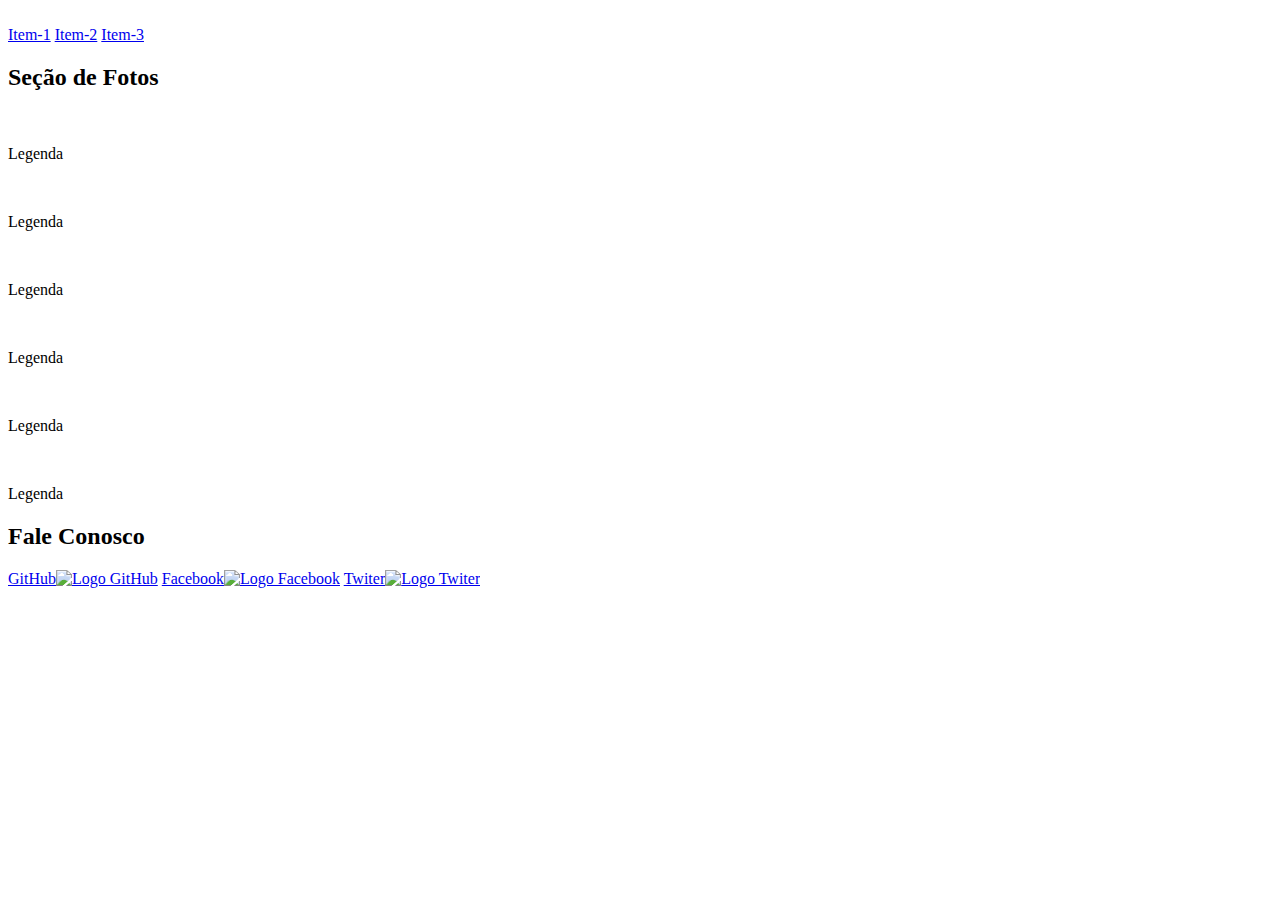
==== index.html @ a87c1fae "index criado e atualizado" ====
<!DOCTYPE html>
<html lang="pt-br">
<head>
    <meta charset="UTF-8">
    <meta http-equiv="X-UA-Compatible" content="IE=edge">
    <meta name="viewport" content="width=device-width, initial-scale=1.0">
    <title>My Layout</title>
    <link rel="stylesheet" href="./CSS/style.css">
</head>

<body>
    <header class="cabecalho">
        <img src="./img/logo.png" alt="">
        <nav>
            <a href="#">Item-1</a>
            <a href="#">Item-2</a>
            <a href="#">Item-3</a>
        </nav>
    </header>

    <h2 class="tit-sec">Seção de Fotos</h2>
    
    <section class="conteudo">
        <div>
            <img src="./img/lobo1.jpg" alt="">
            <p>Legenda</p>
        </div>
        <div>
            <img src="./img/lobo2.jpg" alt="">
            <p>Legenda</p>
        </div>
        <div>
            <img src="./img/lobo3.jpg" alt="">
            <p>Legenda</p>
        </div>
        <div>
            <img src="./img/lobo4.jpg" alt="">
            <p>Legenda</p>
        </div>
        <div>
            <img src="./img/lobo4.jpg" alt="">
            <p>Legenda</p>
        </div>
        <div>
            <img src="./img/lobo5.jpg" alt="">
            <p>Legenda</p>
        </div>
    </section>

    <footer class="Rodape">
        <h2>Fale Conosco</h2>
        <nav>
            <a href="#">GitHub<img src="./img/social-1.png" alt="Logo GitHub"></a>
            <a href="#">Facebook<img src="./img/social-2.png" alt="Logo Facebook"></a>
            <a href="#">Twiter<img src="./img/social-3.png" alt="Logo Twiter"></a>
        </nav>
    </footer>
</body>

</html>
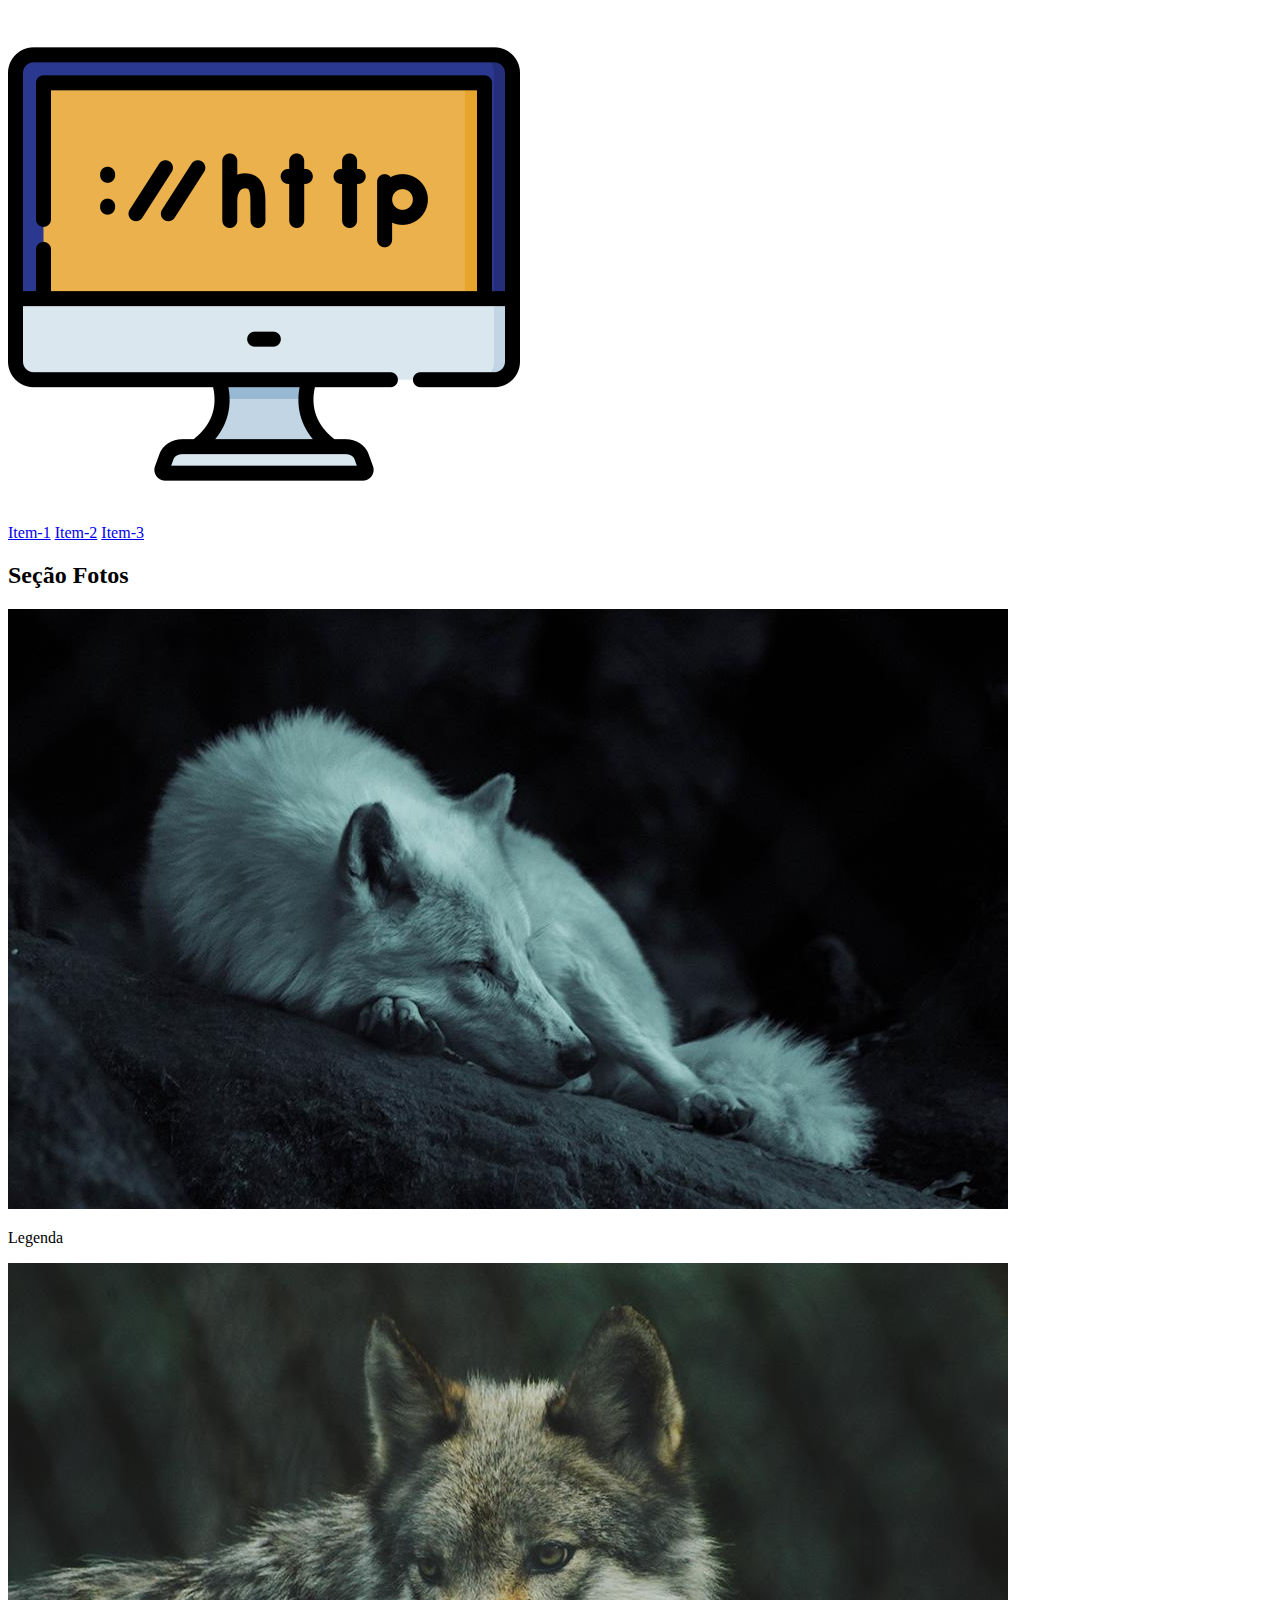
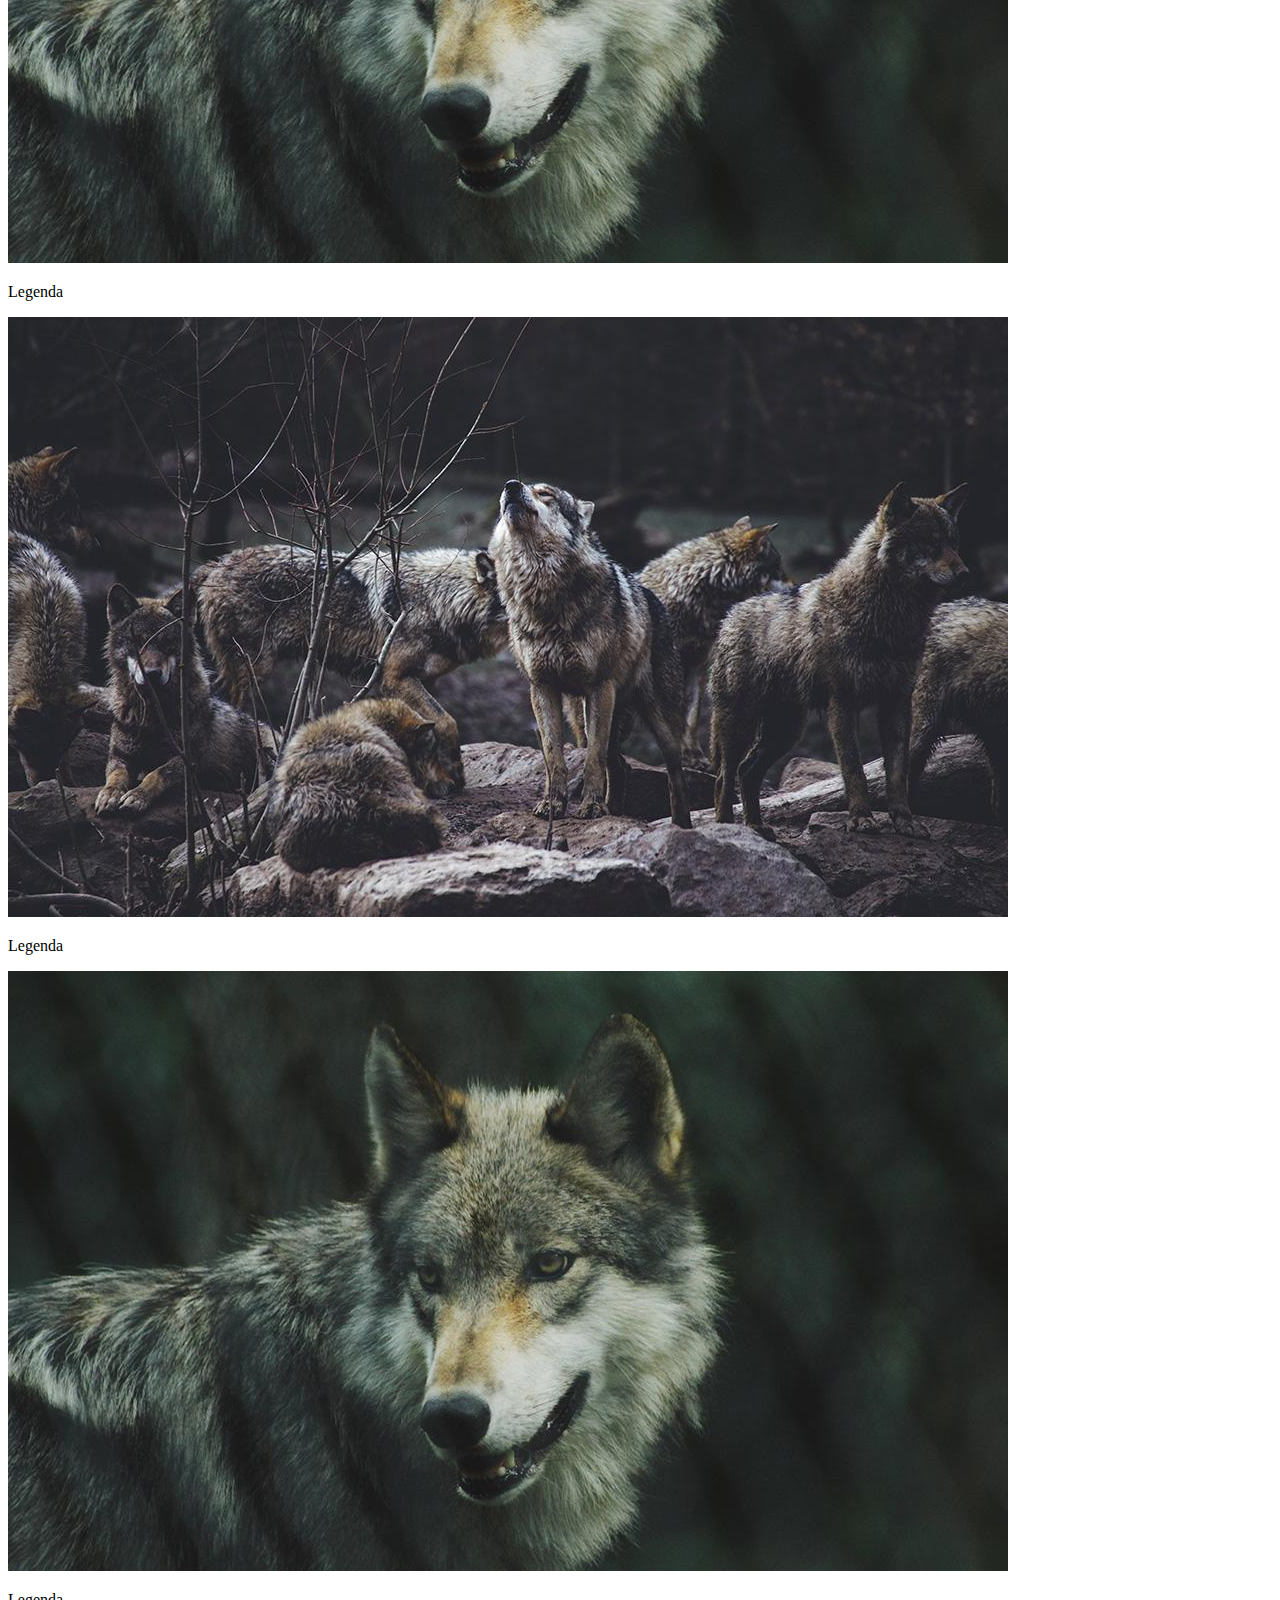
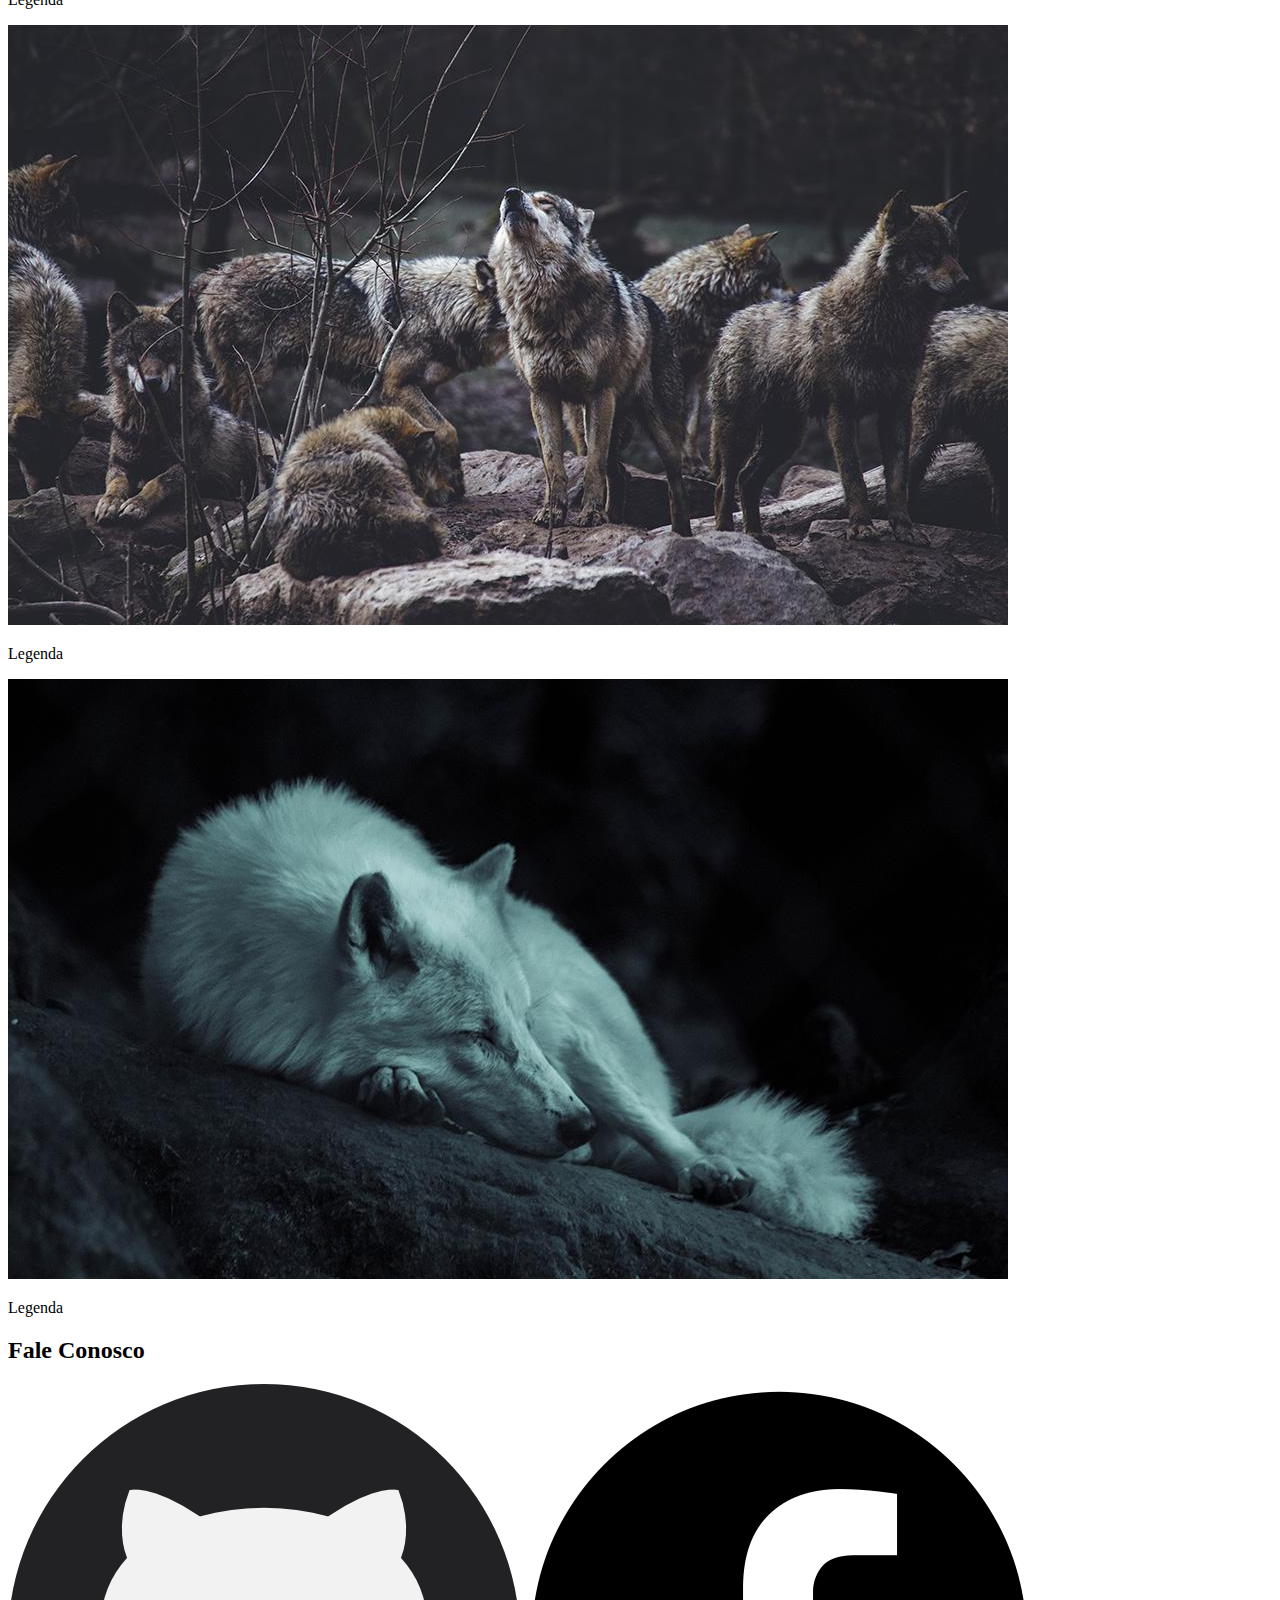
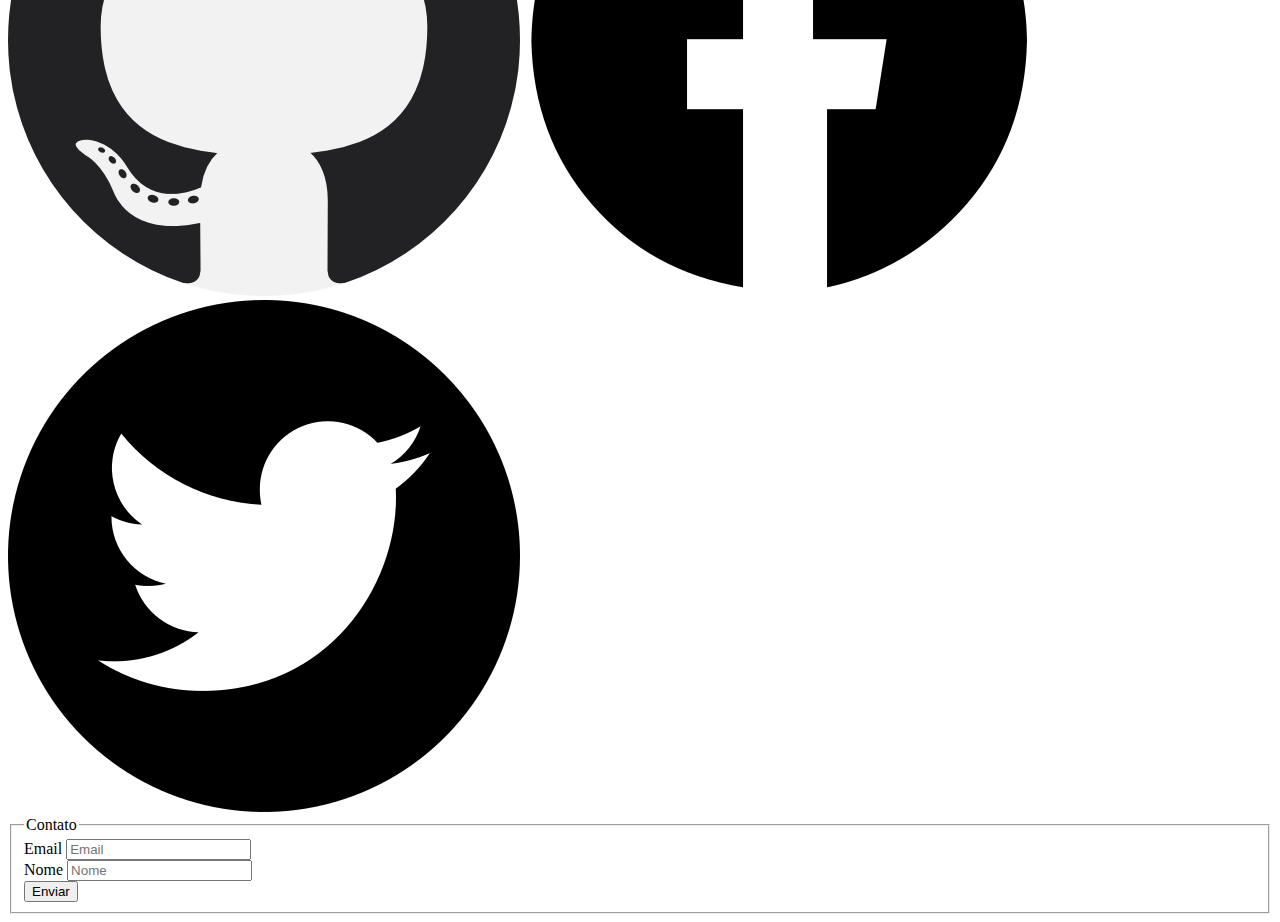
==== commit f2f2e812: "codigo atualizado" ====
--- a/index.html
+++ b/index.html
@@ -1,60 +1,86 @@
 <!DOCTYPE html>
 <html lang="pt-br">
+
 <head>
     <meta charset="UTF-8">
     <meta http-equiv="X-UA-Compatible" content="IE=edge">
     <meta name="viewport" content="width=device-width, initial-scale=1.0">
     <title>My Layout</title>
-    <link rel="stylesheet" href="./CSS/style.css">
+    <link rel="stylesheet" href="./css/estilo.css">
 </head>
 
 <body>
+
     <header class="cabecalho">
-        <img src="./img/logo.png" alt="">
+        <img src="./img/logo.png" alt="Monitor de computador.">
         <nav>
             <a href="#">Item-1</a>
             <a href="#">Item-2</a>
             <a href="#">Item-3</a>
         </nav>
+
     </header>
 
-    <h2 class="tit-sec">Seção de Fotos</h2>
-    
+
+    <h2 class="tit-sec">Seção Fotos</h2>
+
     <section class="conteudo">
         <div>
-            <img src="./img/lobo1.jpg" alt="">
+            <img src="./img/lobo1.jpg" alt="Lobo">
             <p>Legenda</p>
         </div>
         <div>
-            <img src="./img/lobo2.jpg" alt="">
+            <img src="./img/lobo2.jpg" alt="Lobo">
             <p>Legenda</p>
         </div>
         <div>
-            <img src="./img/lobo3.jpg" alt="">
+            <img src="./img/lobo3.jpg" alt="Lobo">
             <p>Legenda</p>
         </div>
         <div>
-            <img src="./img/lobo4.jpg" alt="">
+            <img src="./img/lobo4.jpg" alt="Lobo">
             <p>Legenda</p>
         </div>
         <div>
-            <img src="./img/lobo4.jpg" alt="">
+            <img src="./img/lobo5.jpg" alt="Lobo">
             <p>Legenda</p>
         </div>
         <div>
-            <img src="./img/lobo5.jpg" alt="">
+            <img src="./img/lobo6.jpg" alt="Lobo">
             <p>Legenda</p>
         </div>
     </section>
 
-    <footer class="Rodape">
+
+    <footer class="rodape">
         <h2>Fale Conosco</h2>
         <nav>
-            <a href="#">GitHub<img src="./img/social-1.png" alt="Logo GitHub"></a>
-            <a href="#">Facebook<img src="./img/social-2.png" alt="Logo Facebook"></a>
-            <a href="#">Twiter<img src="./img/social-3.png" alt="Logo Twiter"></a>
+            <a href="#"><img src="./img/social-1.png" alt="Logo github"></a>
+            <a href="#"><img src="./img/social-2.png" alt="Logo facebook"></a>
+            <a href="#"><img src="./img/social-3.png" alt="Logo twitter"></a>
         </nav>
+
+        <div>
+            <form action="" method="get" onsubmit="return false">
+                <fieldset>
+                    <legend>Contato</legend>
+                    <div>
+                        <label for="idEmail">Email</label>
+                        <input type="email" name="txtEmail" id="idEmail" required placeholder="Email">
+                    </div>
+                    <div>
+                        <label for="idNome">Nome</label>
+                        <input type="text" name="txtNome" id="idNome" required placeholder="Nome">
+                    </div>
+                    <div>
+                        <input type="submit" value="Enviar">
+                    </div>
+                </fieldset>
+            </form>
+        </div>
+
     </footer>
+
 </body>
 
 </html>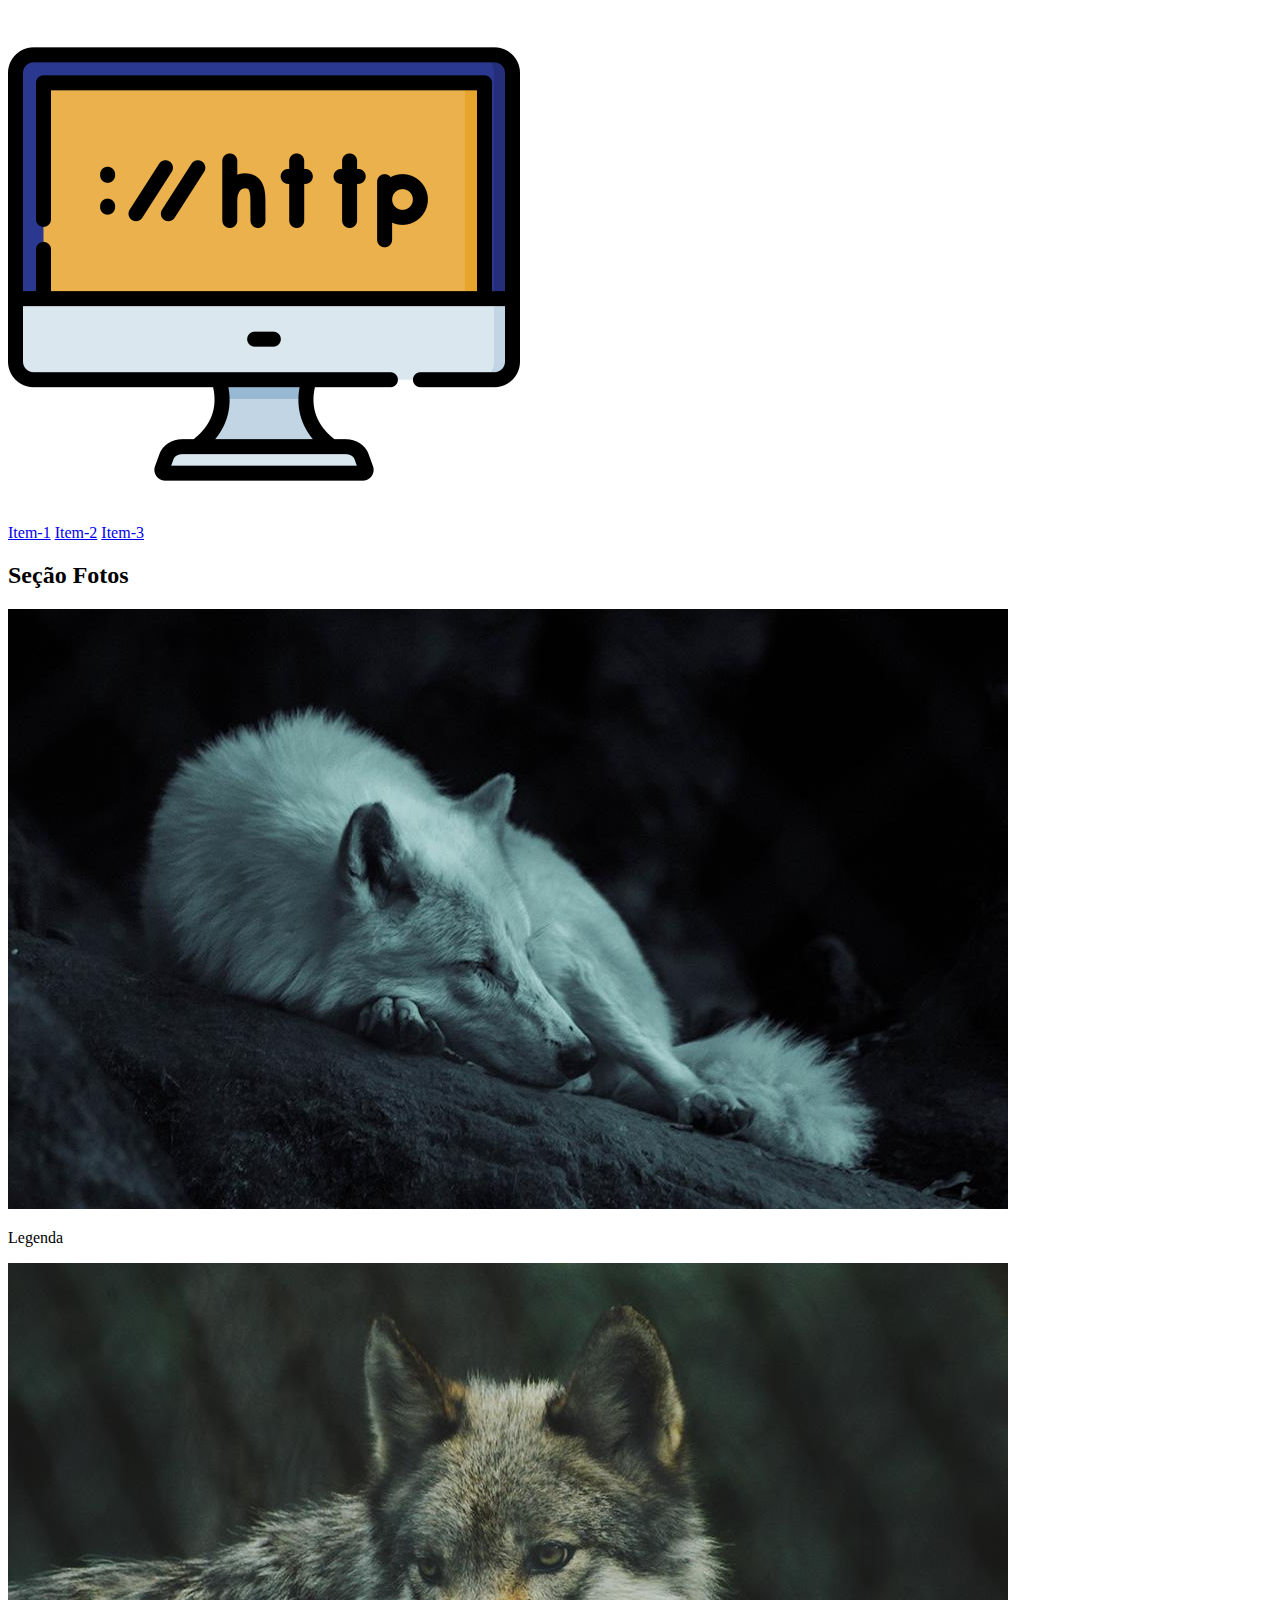
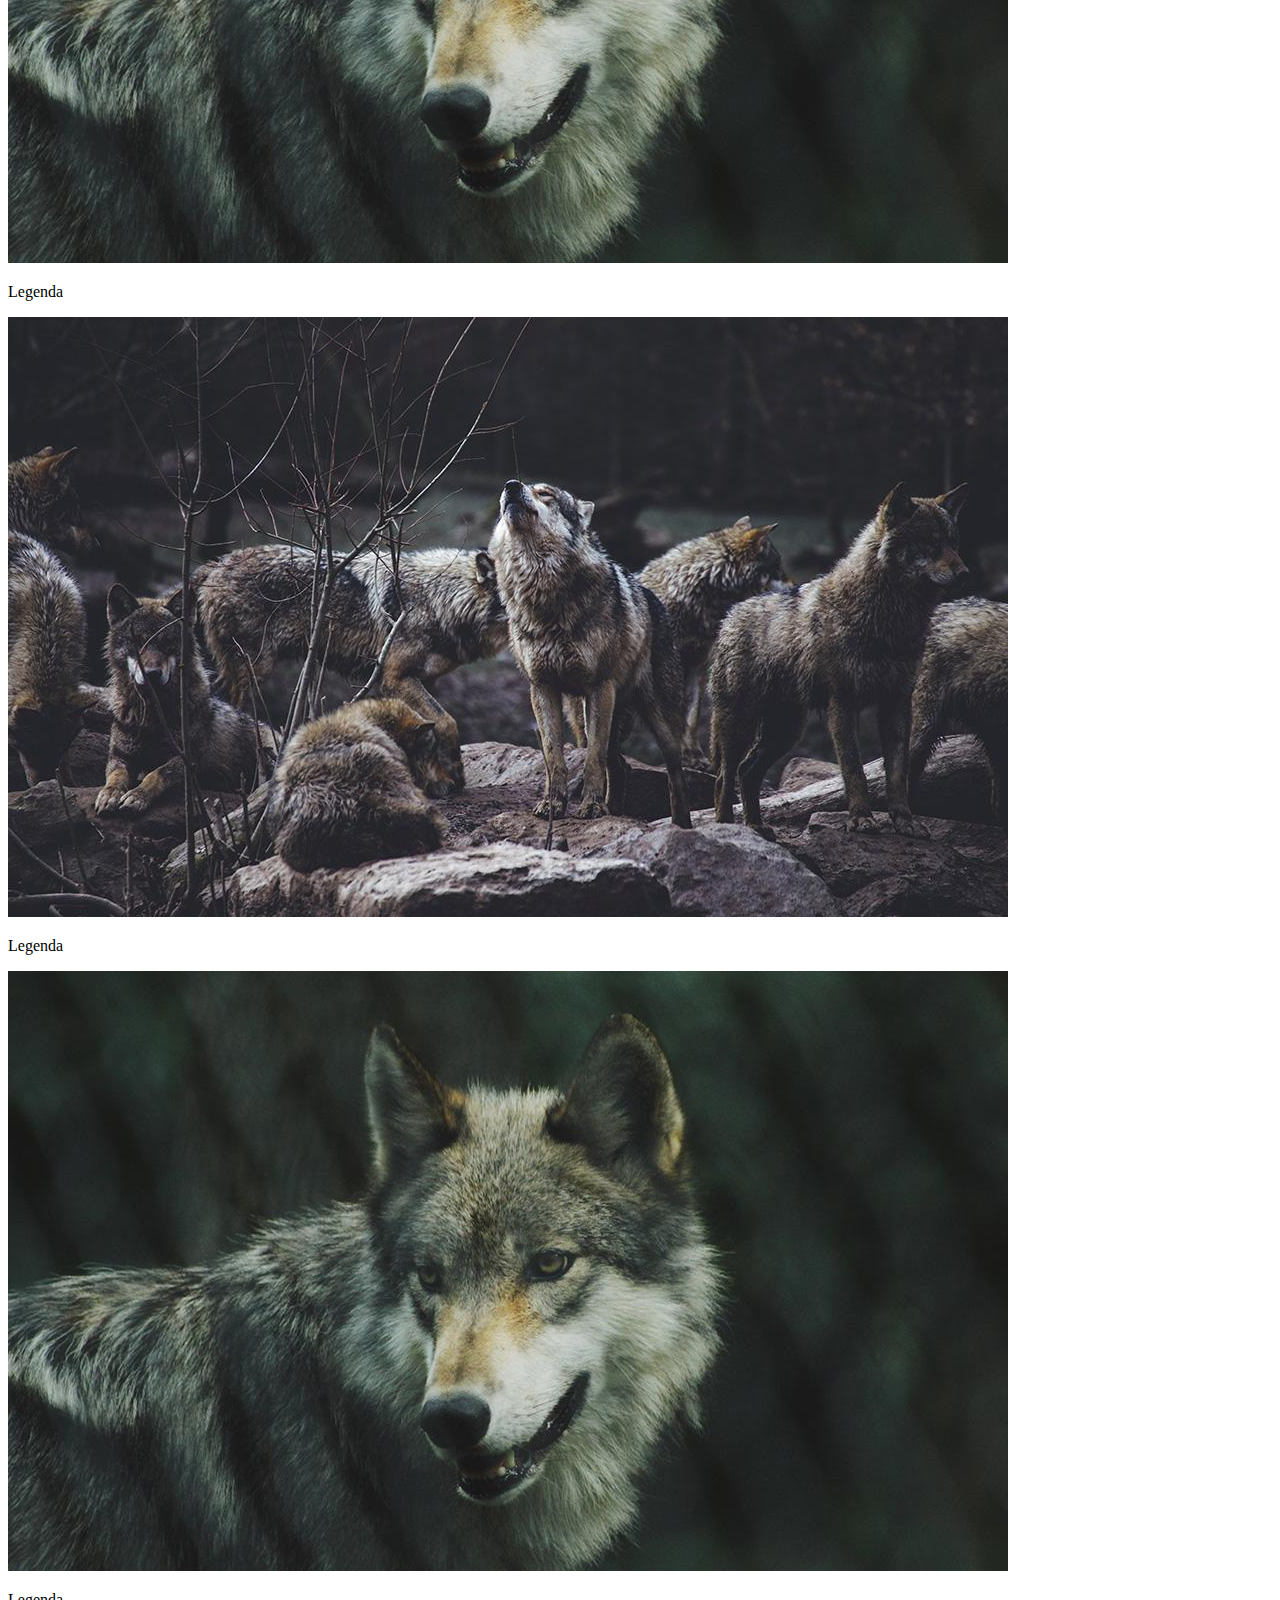
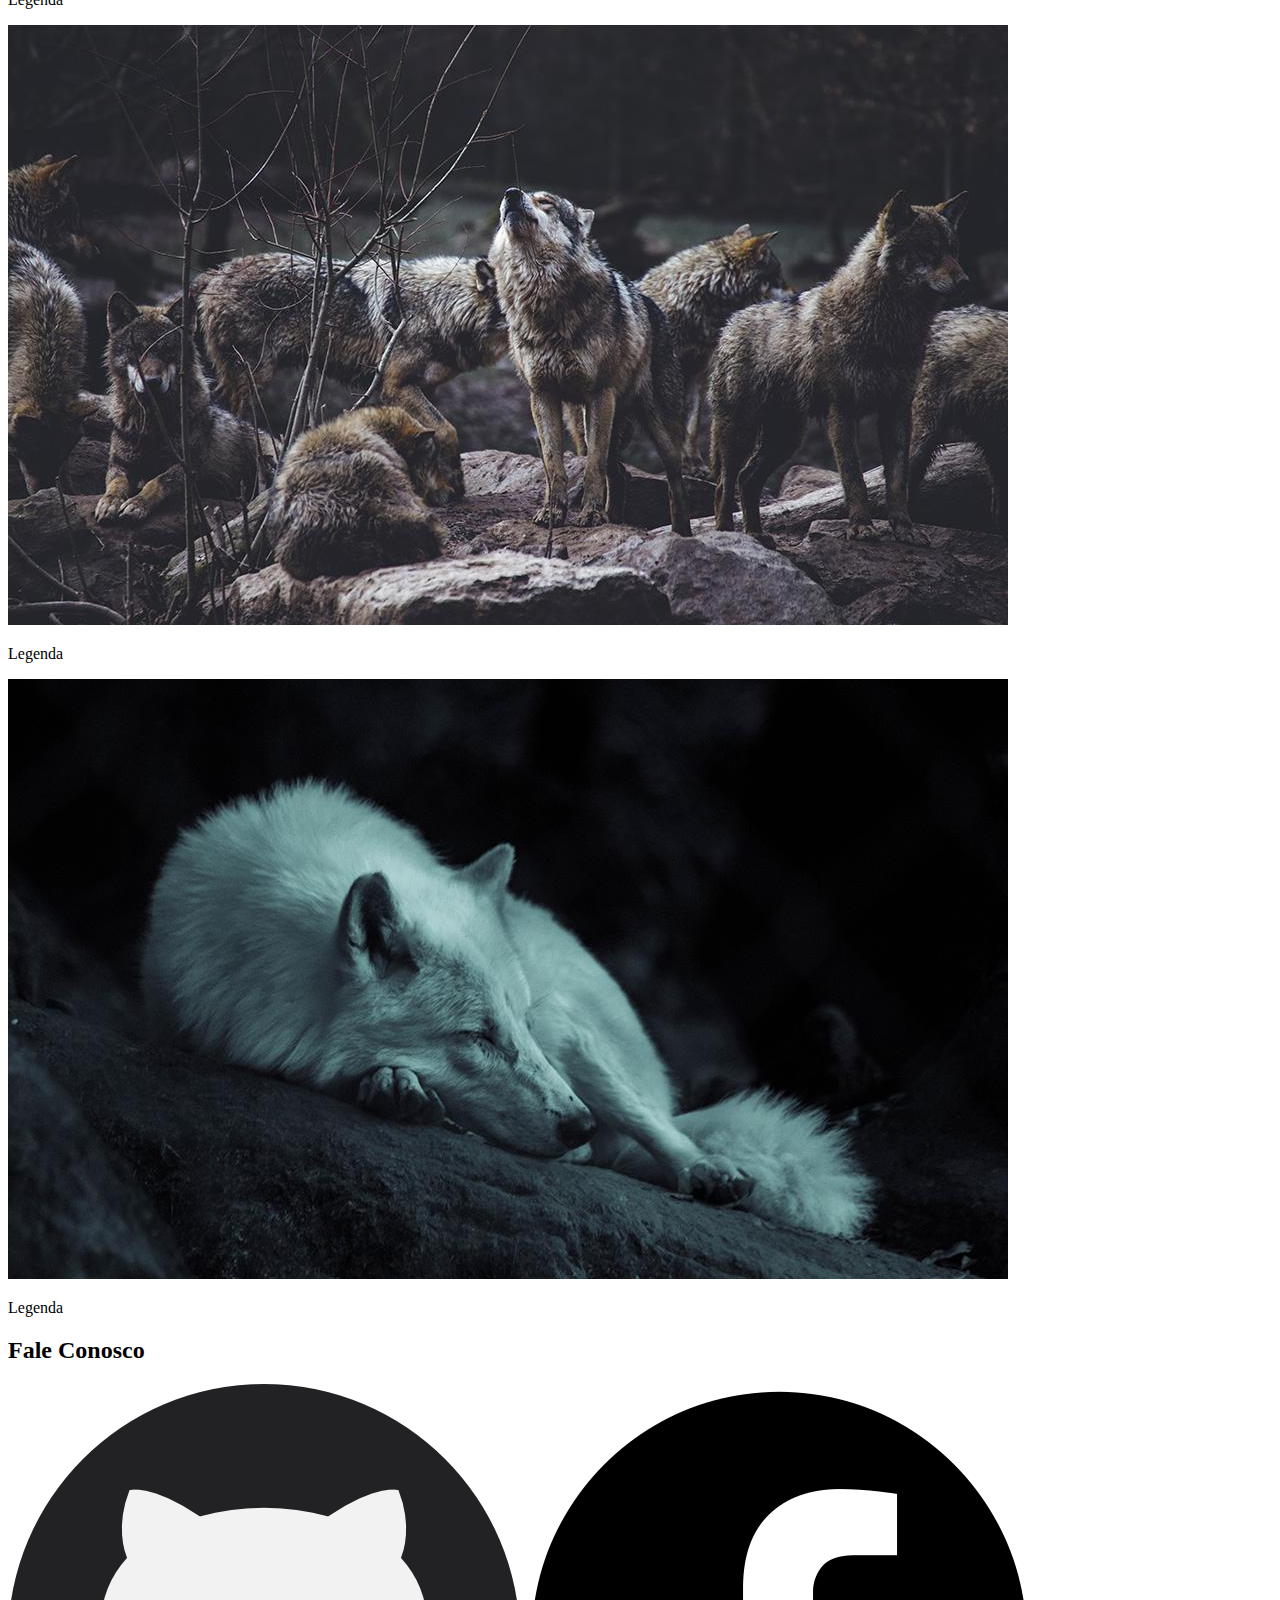
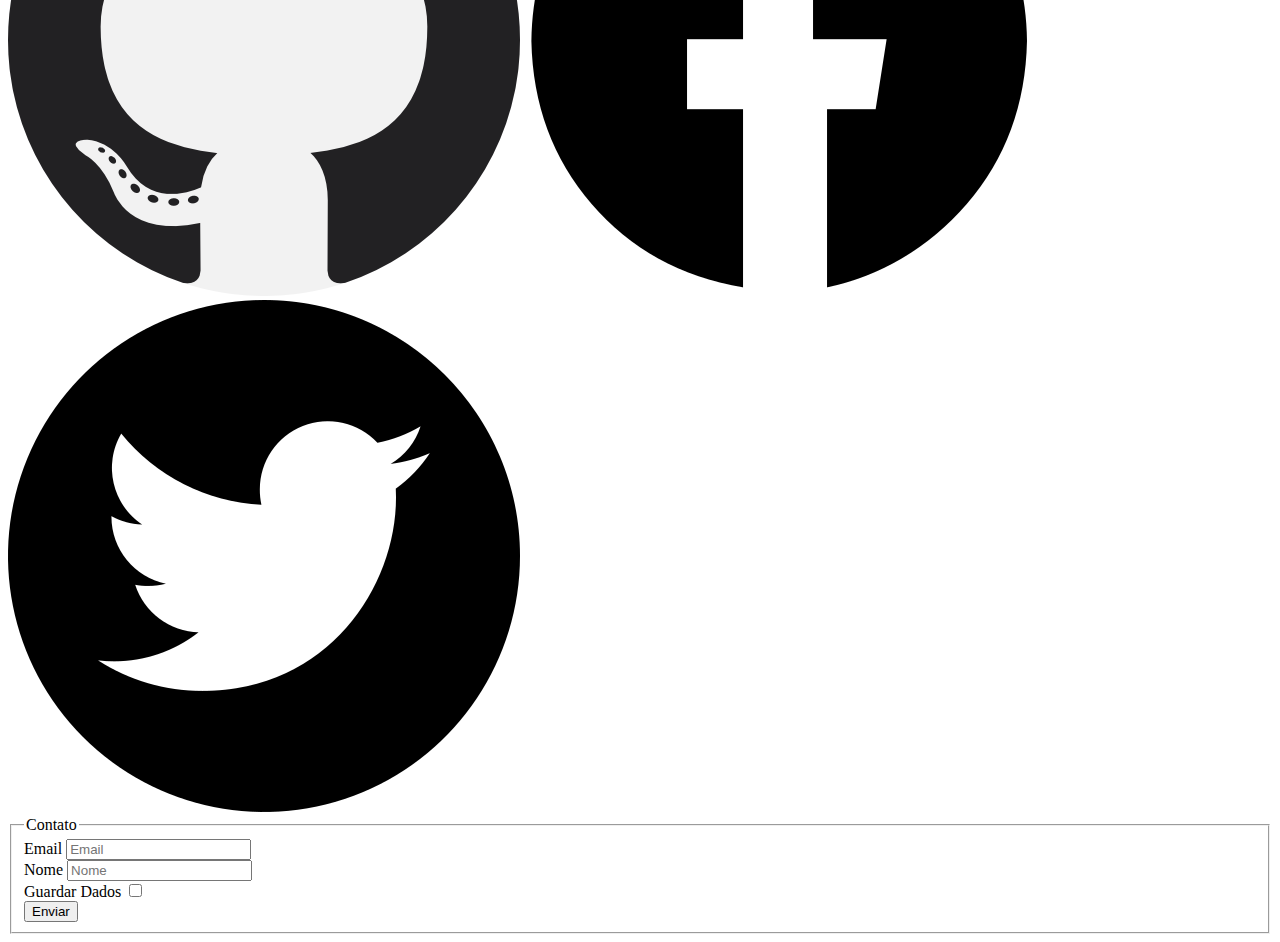
==== commit 86bf1161: "iniciando com forms" ====
--- a/index.html
+++ b/index.html
@@ -6,7 +6,7 @@
     <meta http-equiv="X-UA-Compatible" content="IE=edge">
     <meta name="viewport" content="width=device-width, initial-scale=1.0">
     <title>My Layout</title>
-    <link rel="stylesheet" href="./css/estilo.css">
+    <link rel="stylesheet" href="./css/style.css">
 </head>
 
 <body>
@@ -61,7 +61,7 @@
         </nav>
 
         <div>
-            <form action="" method="get" onsubmit="return false">
+            <form action="/Lucas" method="post" onsubmit="return false">
                 <fieldset>
                     <legend>Contato</legend>
                     <div>
@@ -71,6 +71,10 @@
                     <div>
                         <label for="idNome">Nome</label>
                         <input type="text" name="txtNome" id="idNome" required placeholder="Nome">
+                    </div>
+                    <div>
+                        <label for="idGrava"> Guardar Dados</label>
+                        <input type="checkbox" name="txtGrava" id="idGrava" required>
                     </div>
                     <div>
                         <input type="submit" value="Enviar">
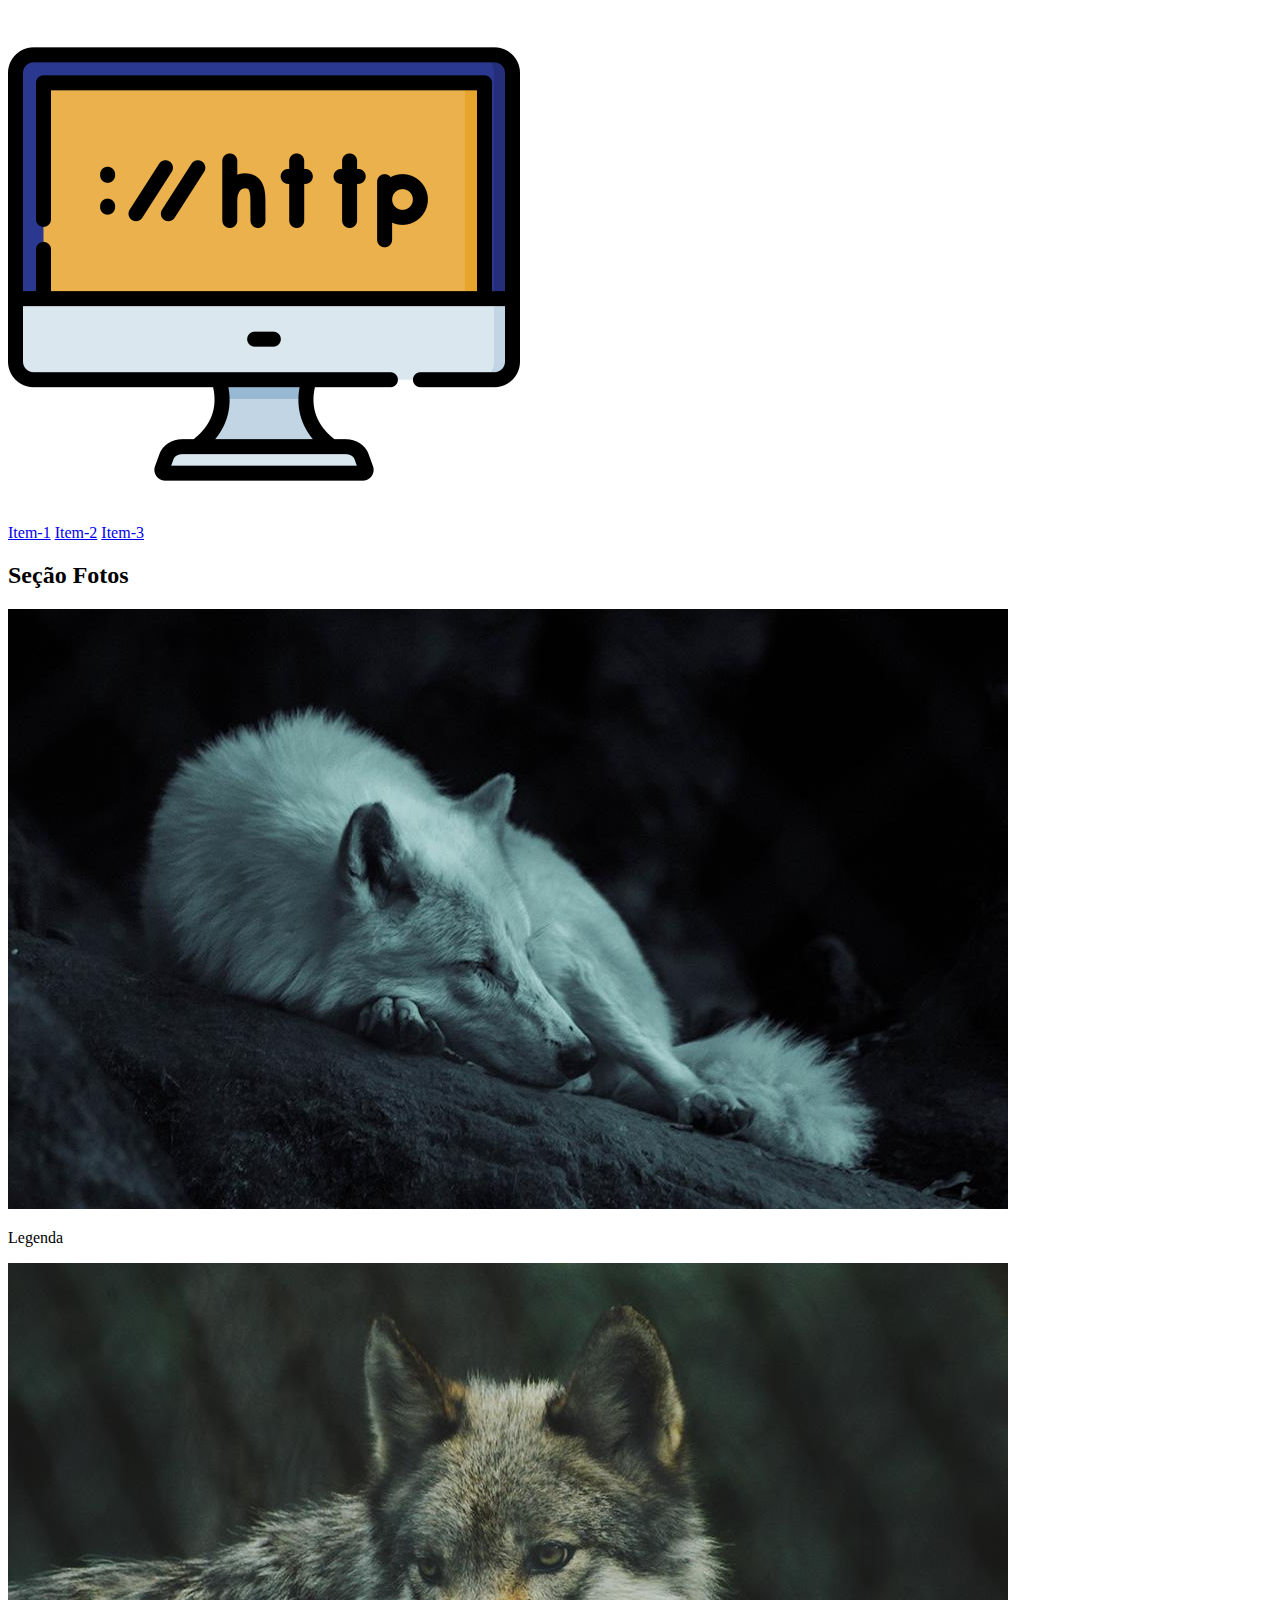
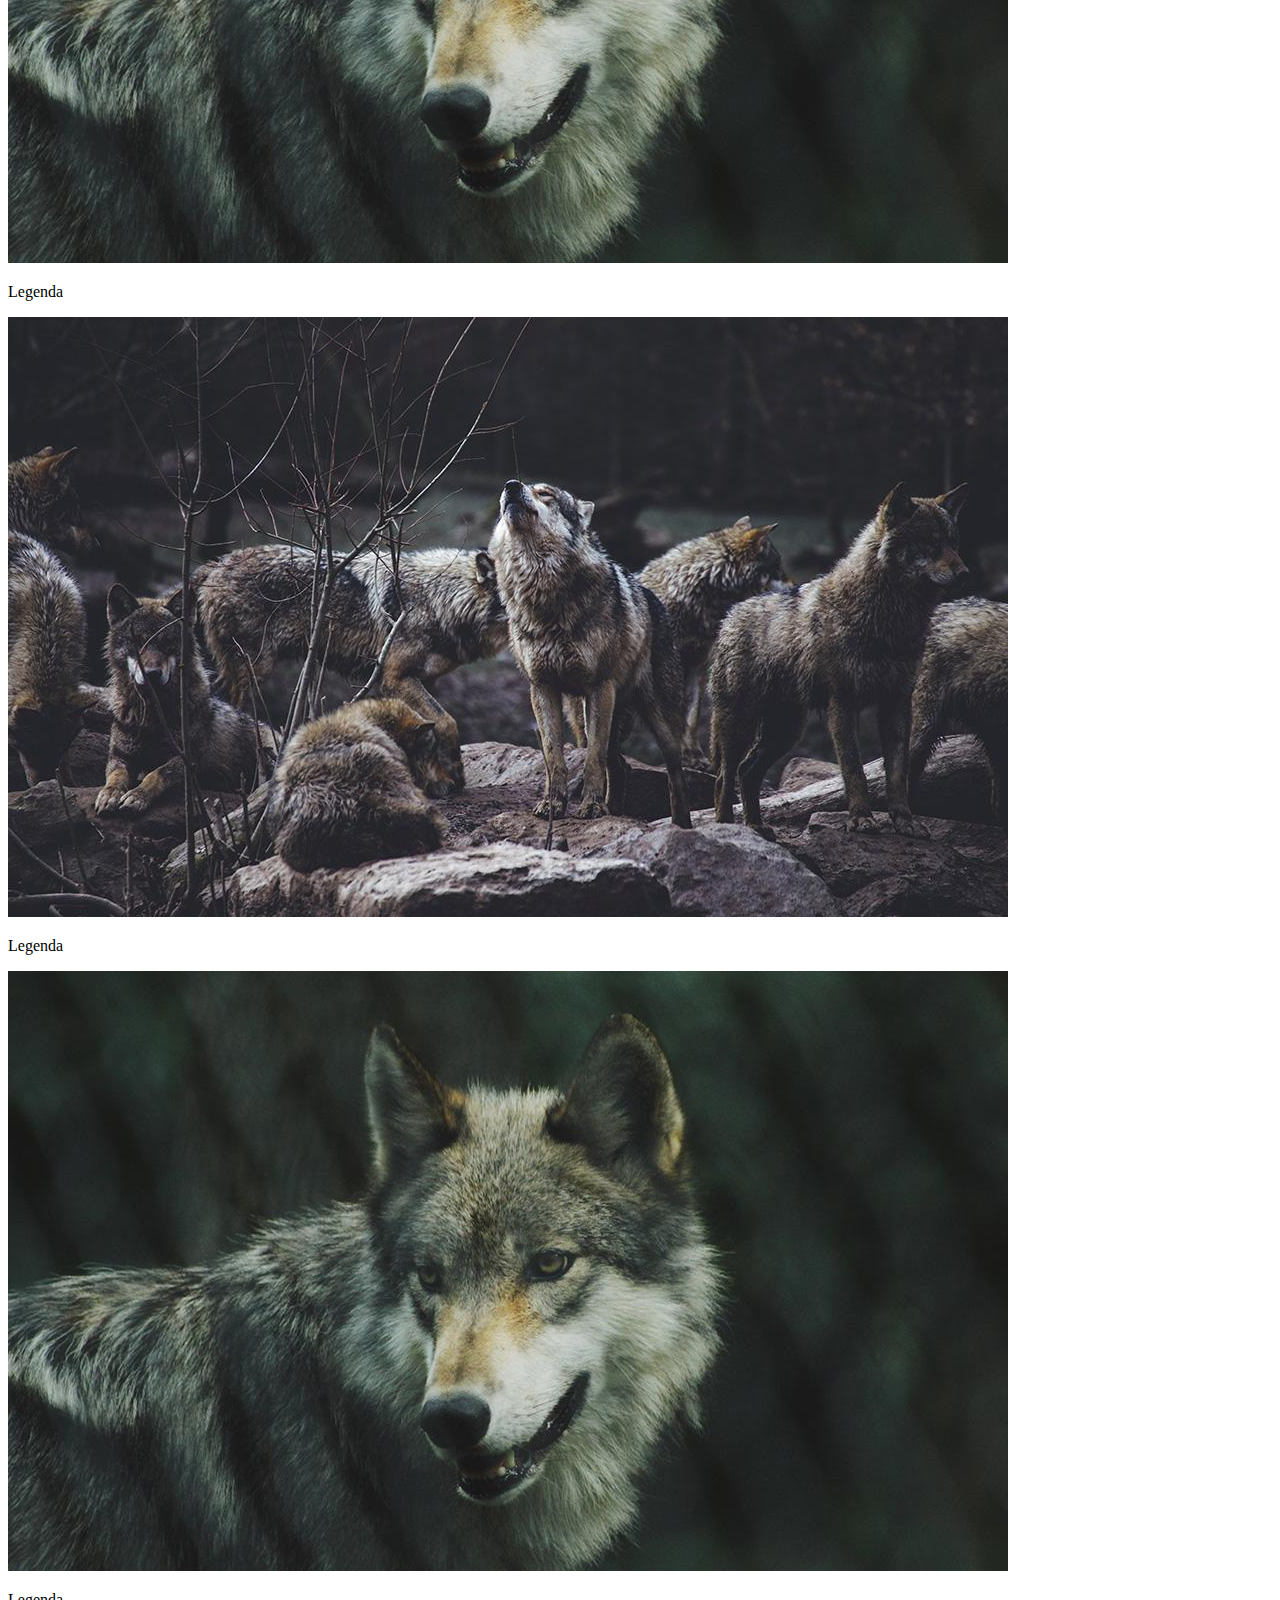
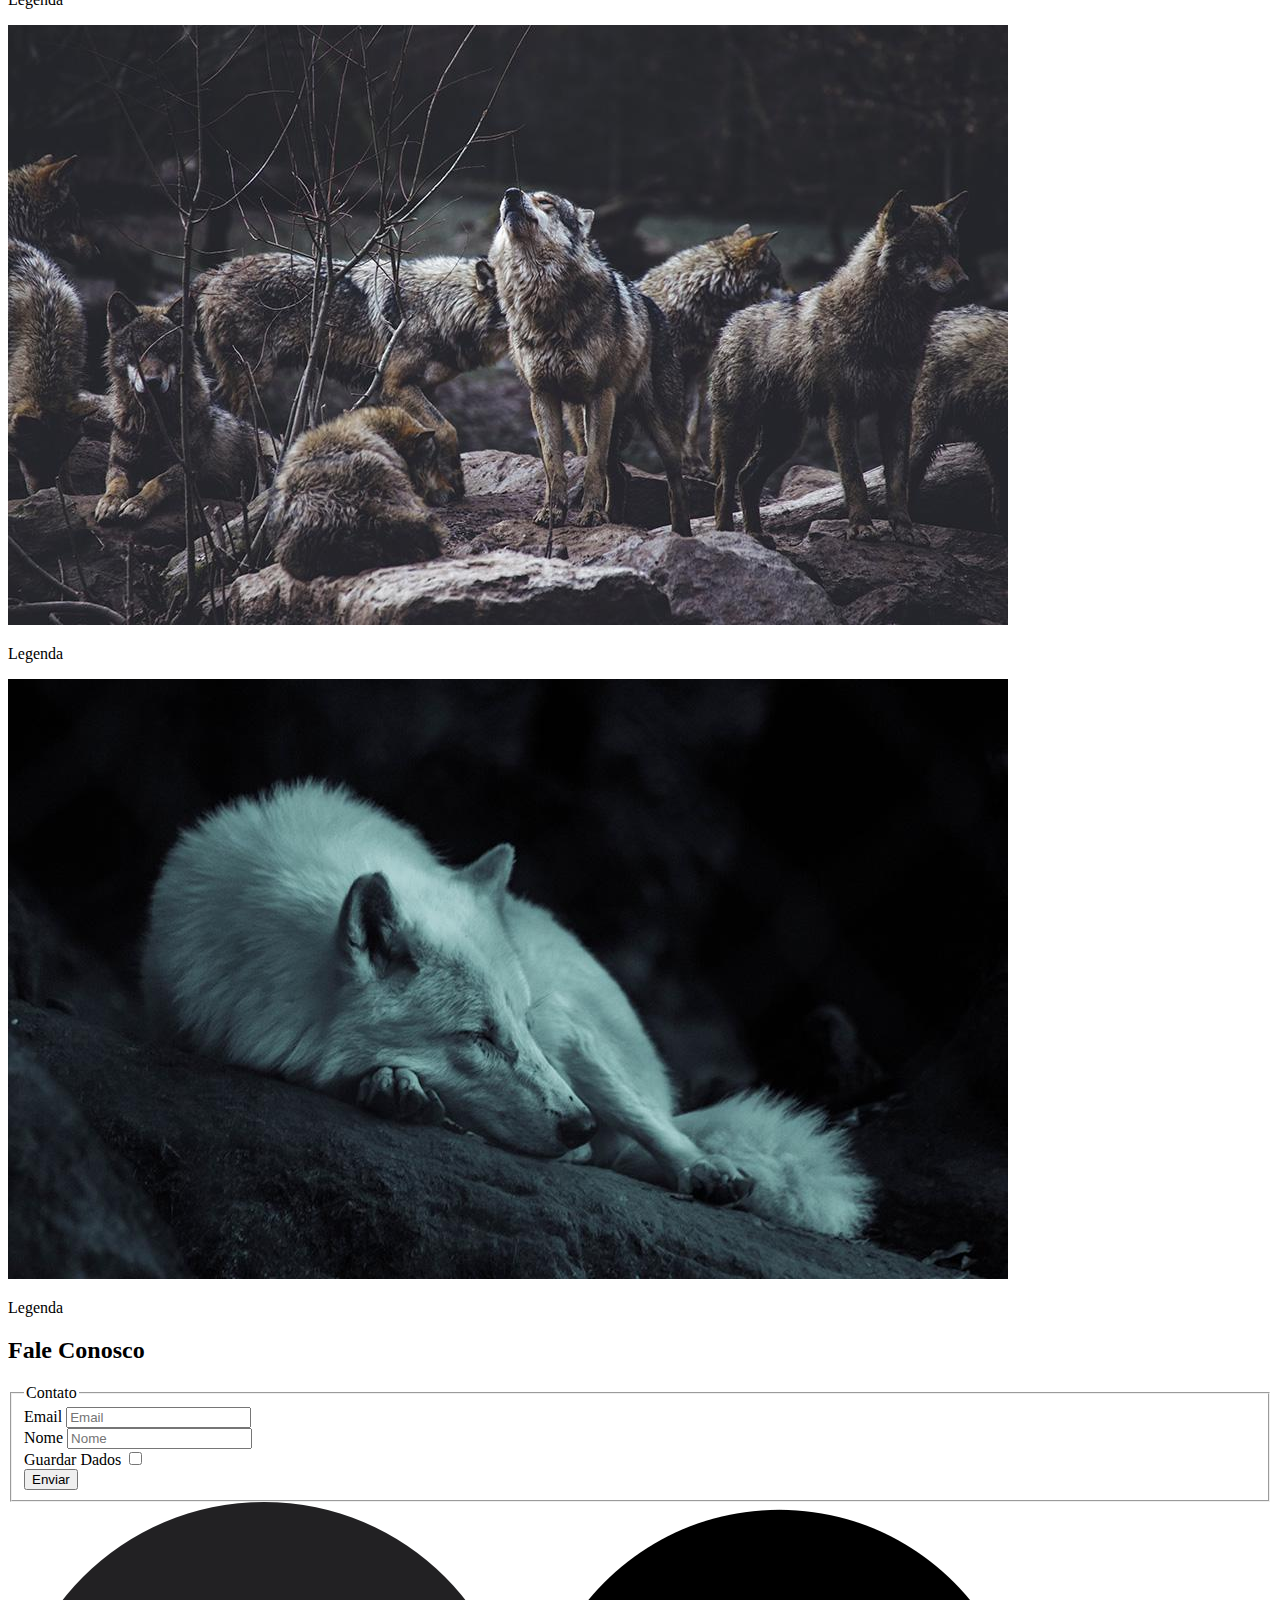
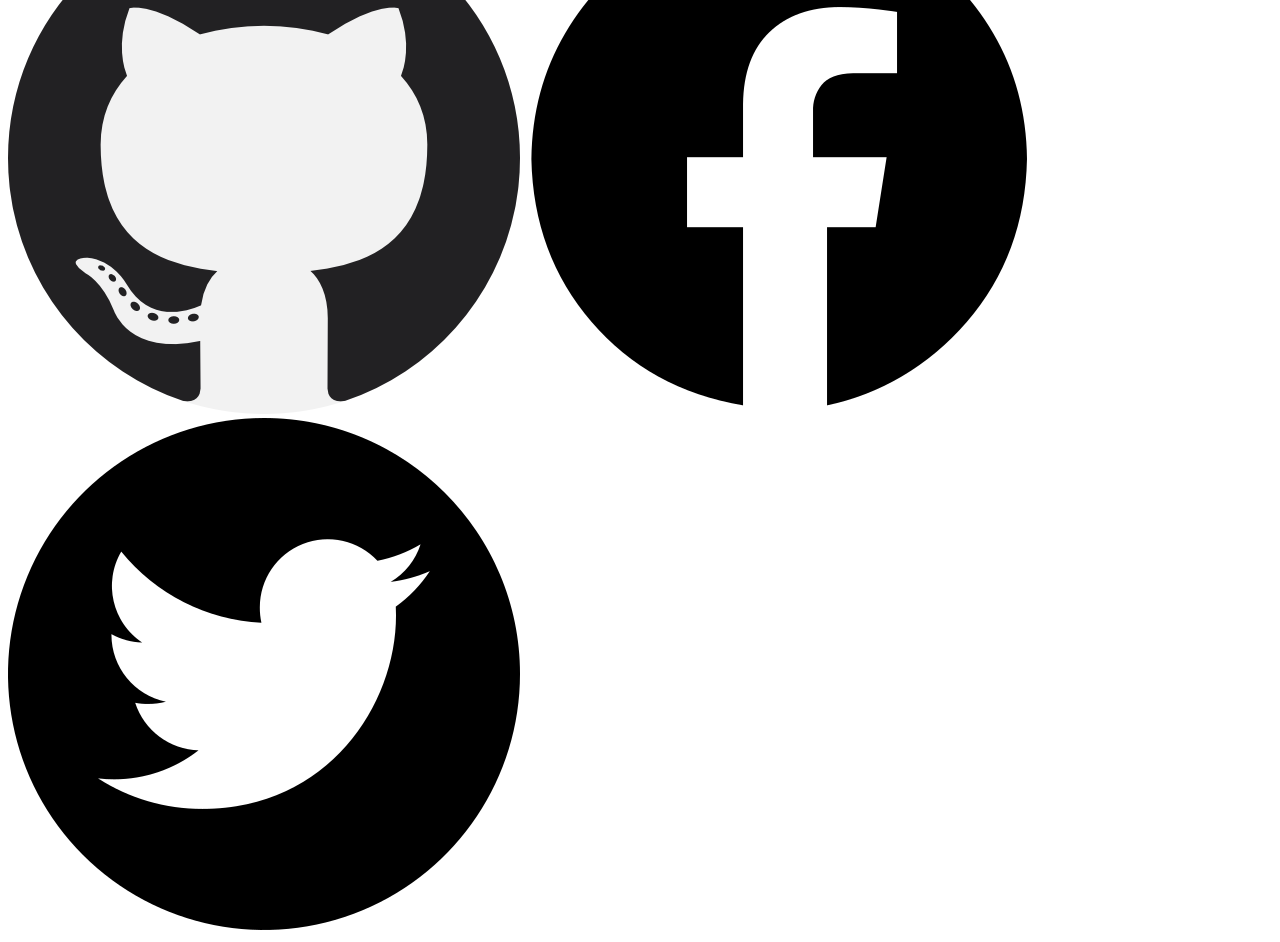
==== commit 52d5b330: "atualizando index" ====
--- a/index.html
+++ b/index.html
@@ -54,11 +54,6 @@
 
     <footer class="rodape">
         <h2>Fale Conosco</h2>
-        <nav>
-            <a href="#"><img src="./img/social-1.png" alt="Logo github"></a>
-            <a href="#"><img src="./img/social-2.png" alt="Logo facebook"></a>
-            <a href="#"><img src="./img/social-3.png" alt="Logo twitter"></a>
-        </nav>
 
         <div>
             <form action="/Lucas" method="post" onsubmit="return false">
@@ -83,6 +78,12 @@
             </form>
         </div>
 
+        <nav>
+            <a href="#"><img src="./img/social-1.png" alt="Logo github"></a>
+            <a href="#"><img src="./img/social-2.png" alt="Logo facebook"></a>
+            <a href="#"><img src="./img/social-3.png" alt="Logo twitter"></a>
+        </nav>
+
     </footer>
 
 </body>
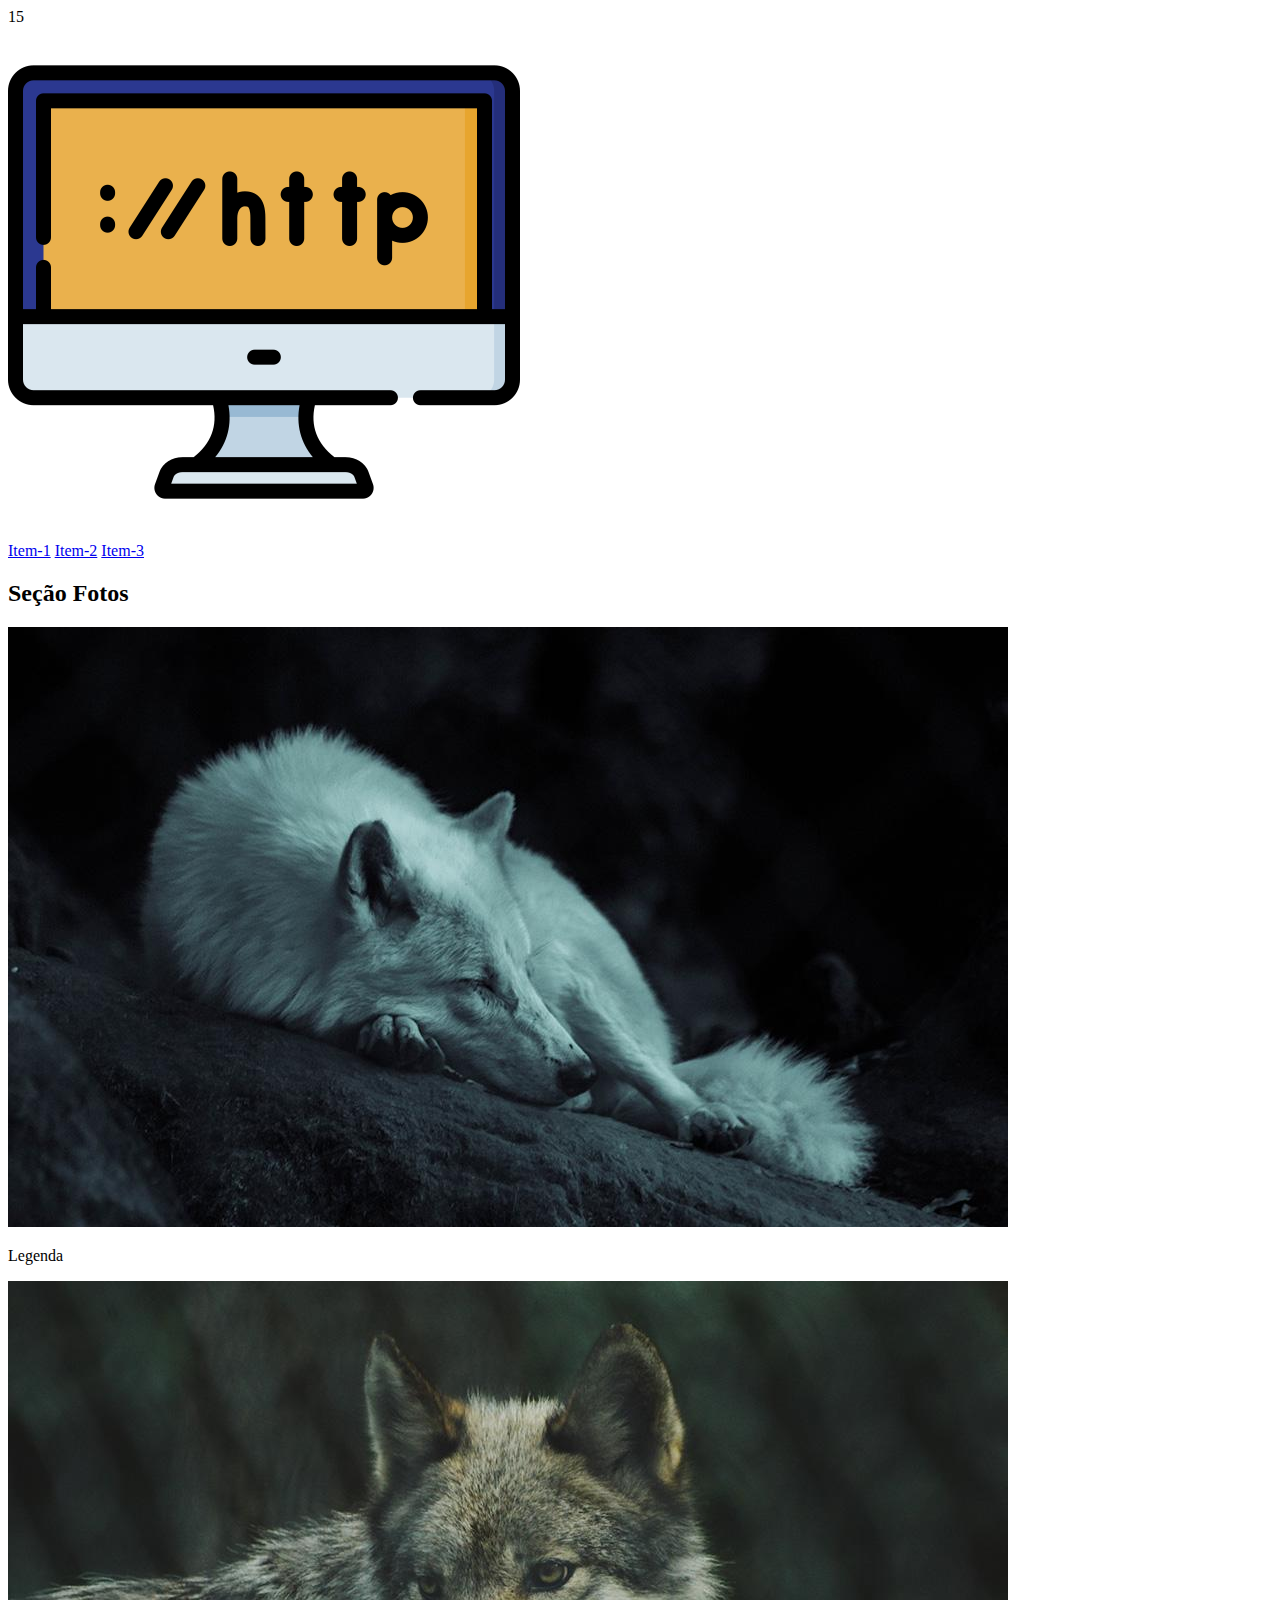
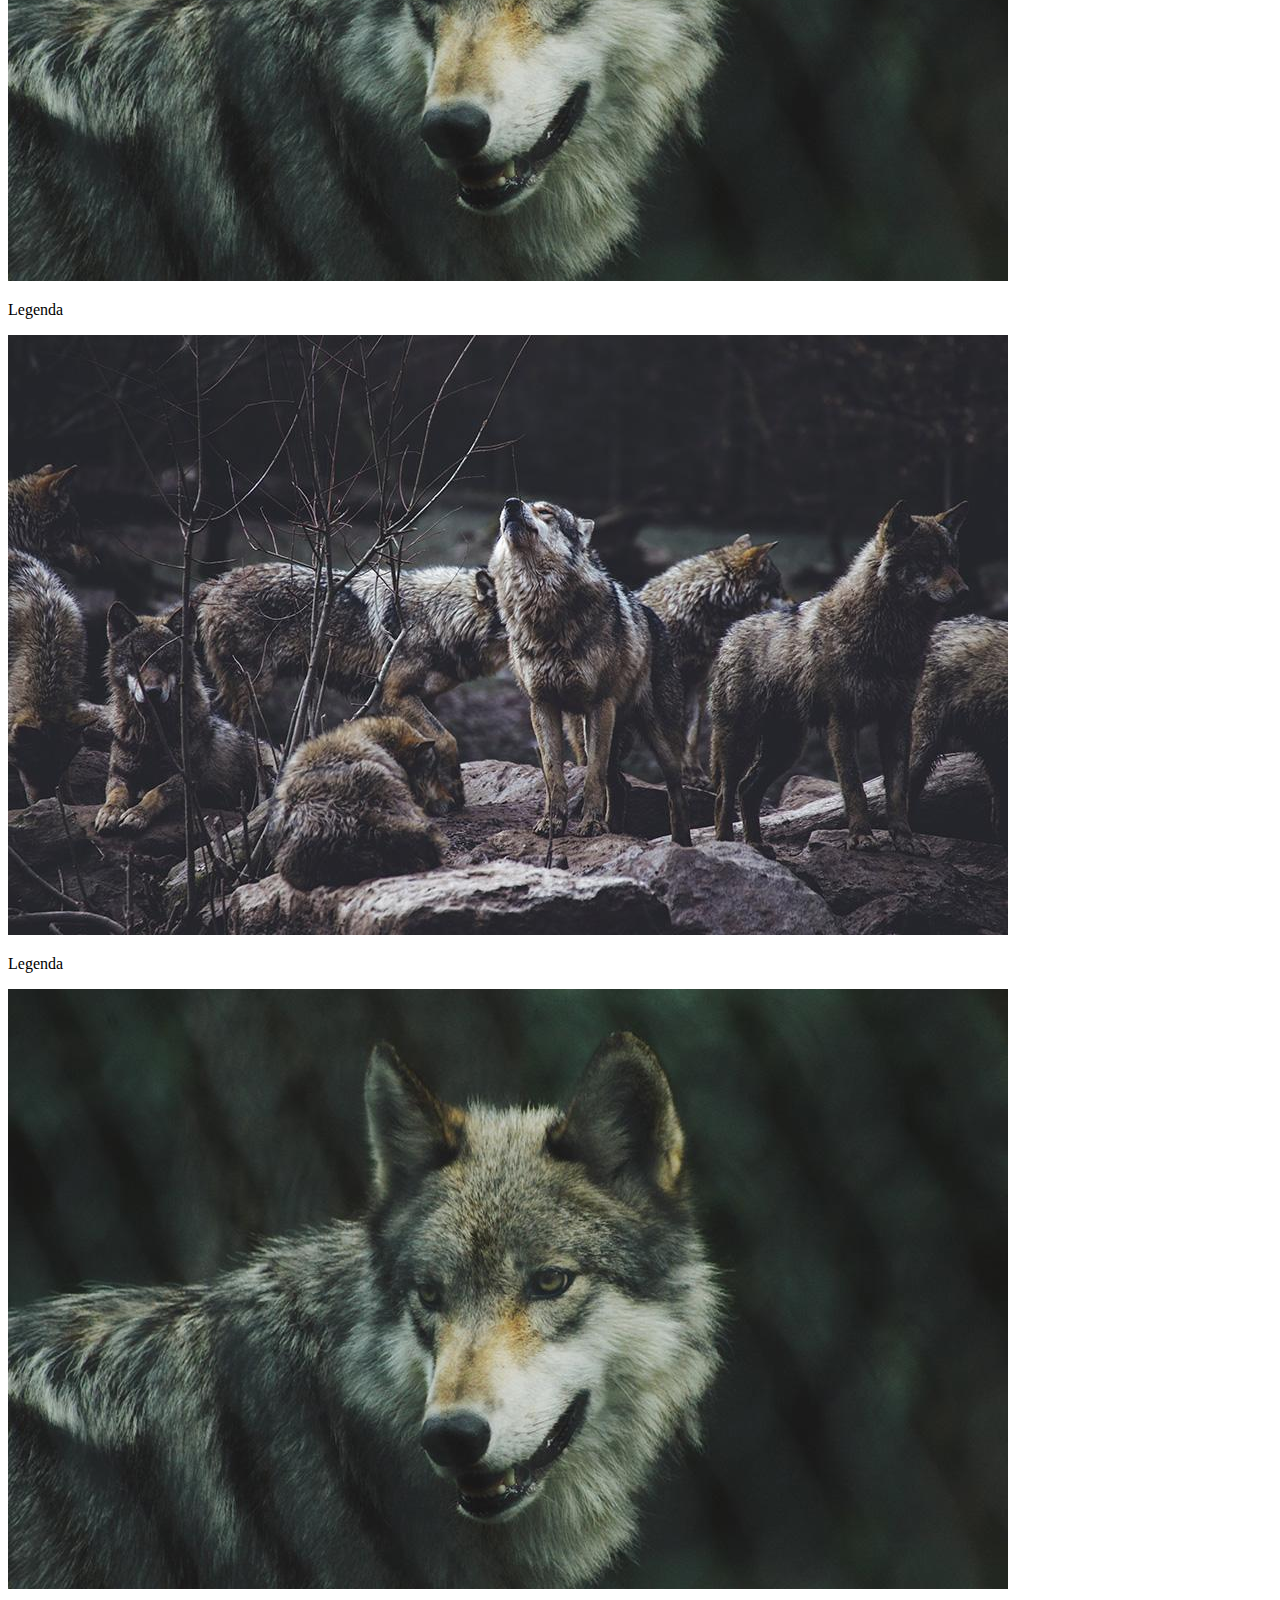
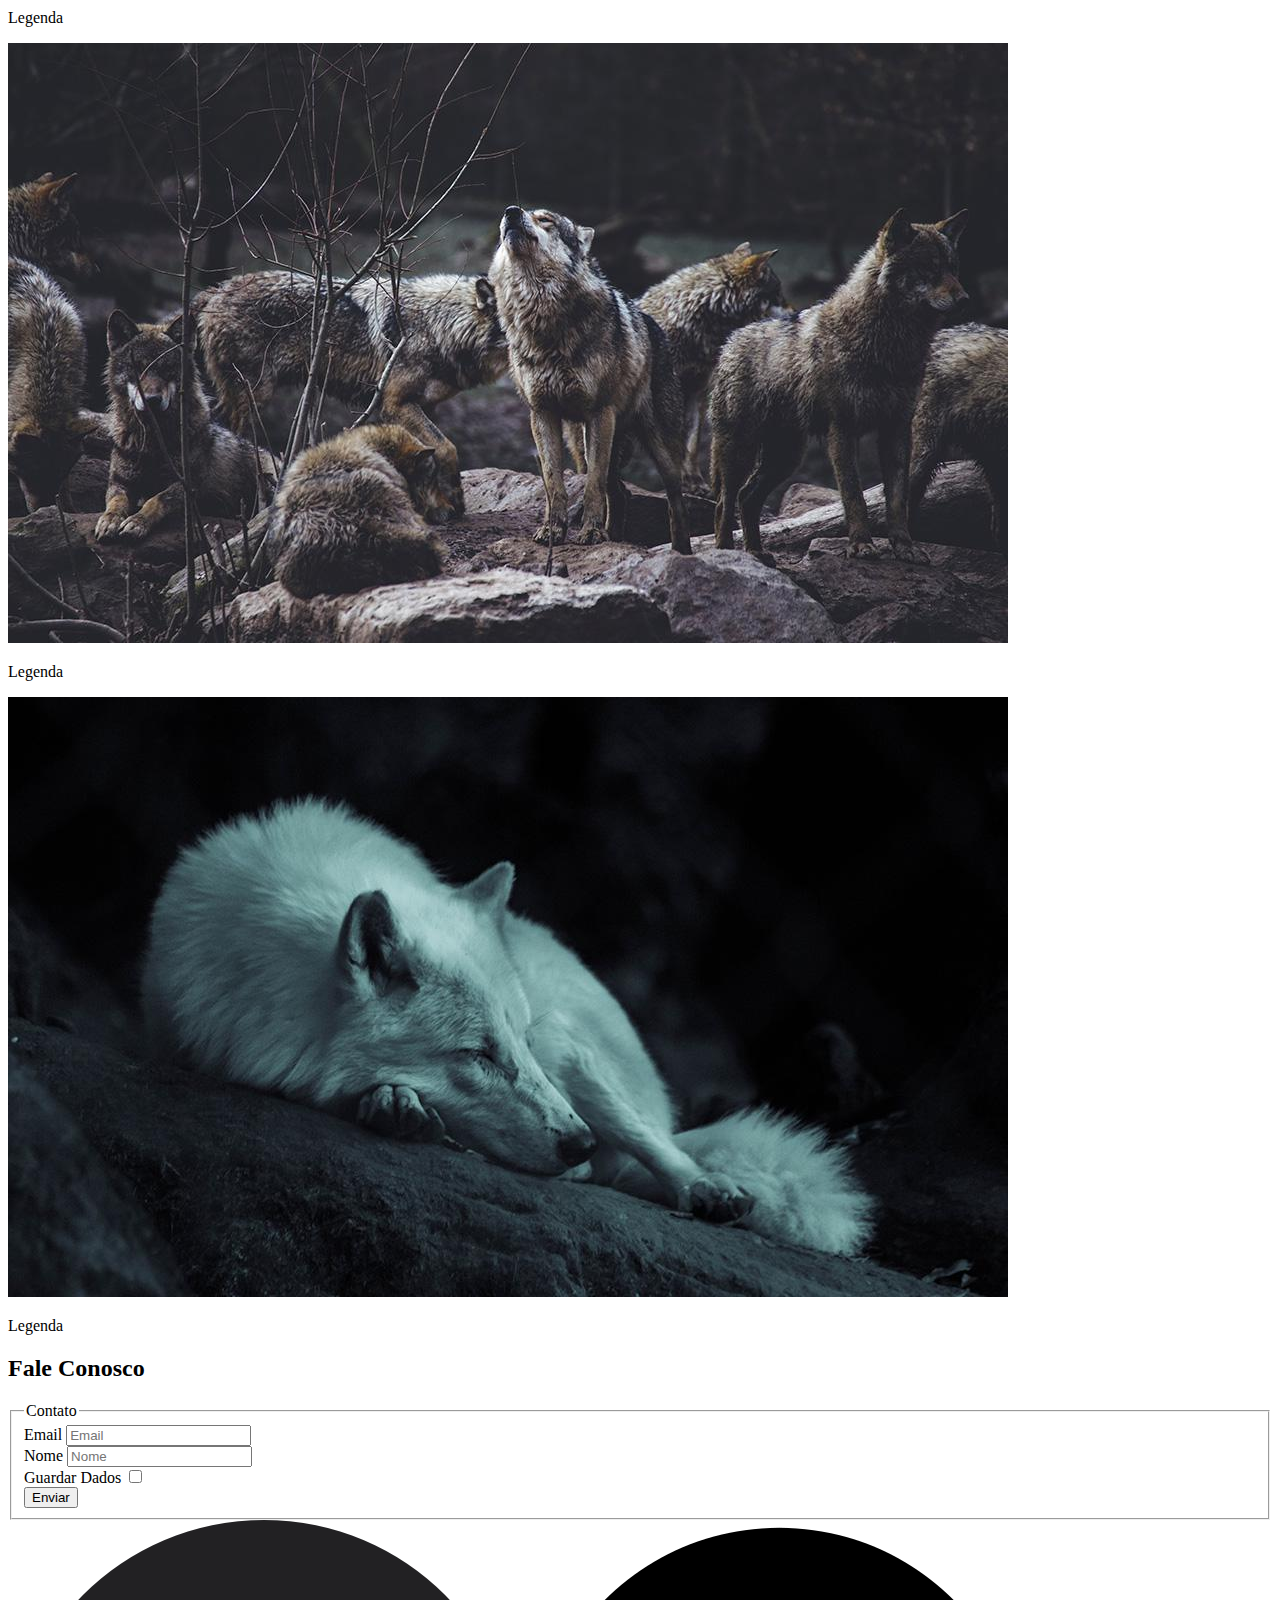
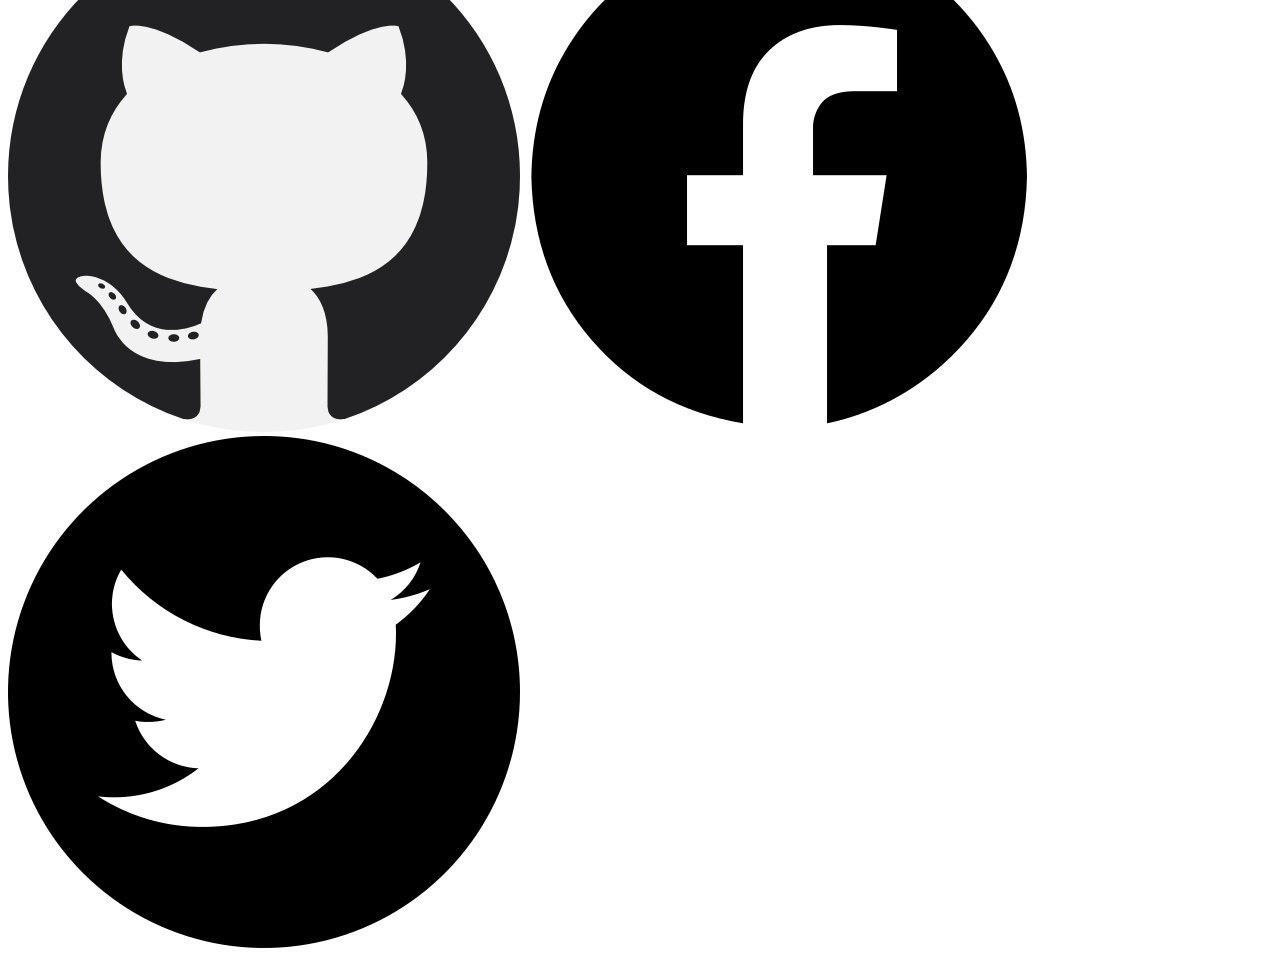
==== commit 8add9ebf: "iniciando javascript" ====
--- a/index.html
+++ b/index.html
@@ -7,6 +7,27 @@
     <meta name="viewport" content="width=device-width, initial-scale=1.0">
     <title>My Layout</title>
     <link rel="stylesheet" href="./css/style.css">
+
+    <script>
+        //comentario de linha
+        
+        /*
+        //comentario de bloco
+        */
+
+        //declarando variavel com a palavra reservada (var)
+        var nr1 = 10;
+        var nr2 = 5;
+
+        //Objetos que dão saida em informações no JS
+
+        //console.log(parâmetro) = Demonstra a saida no console da ferramena do desenvolvedor.
+        console.log(nr1 + nr2);
+
+        //document.write(parâmetro) = Demonstra a saida na página html.
+        document.write(nr1 + nr2);
+    </script>
+
 </head>
 
 <body>
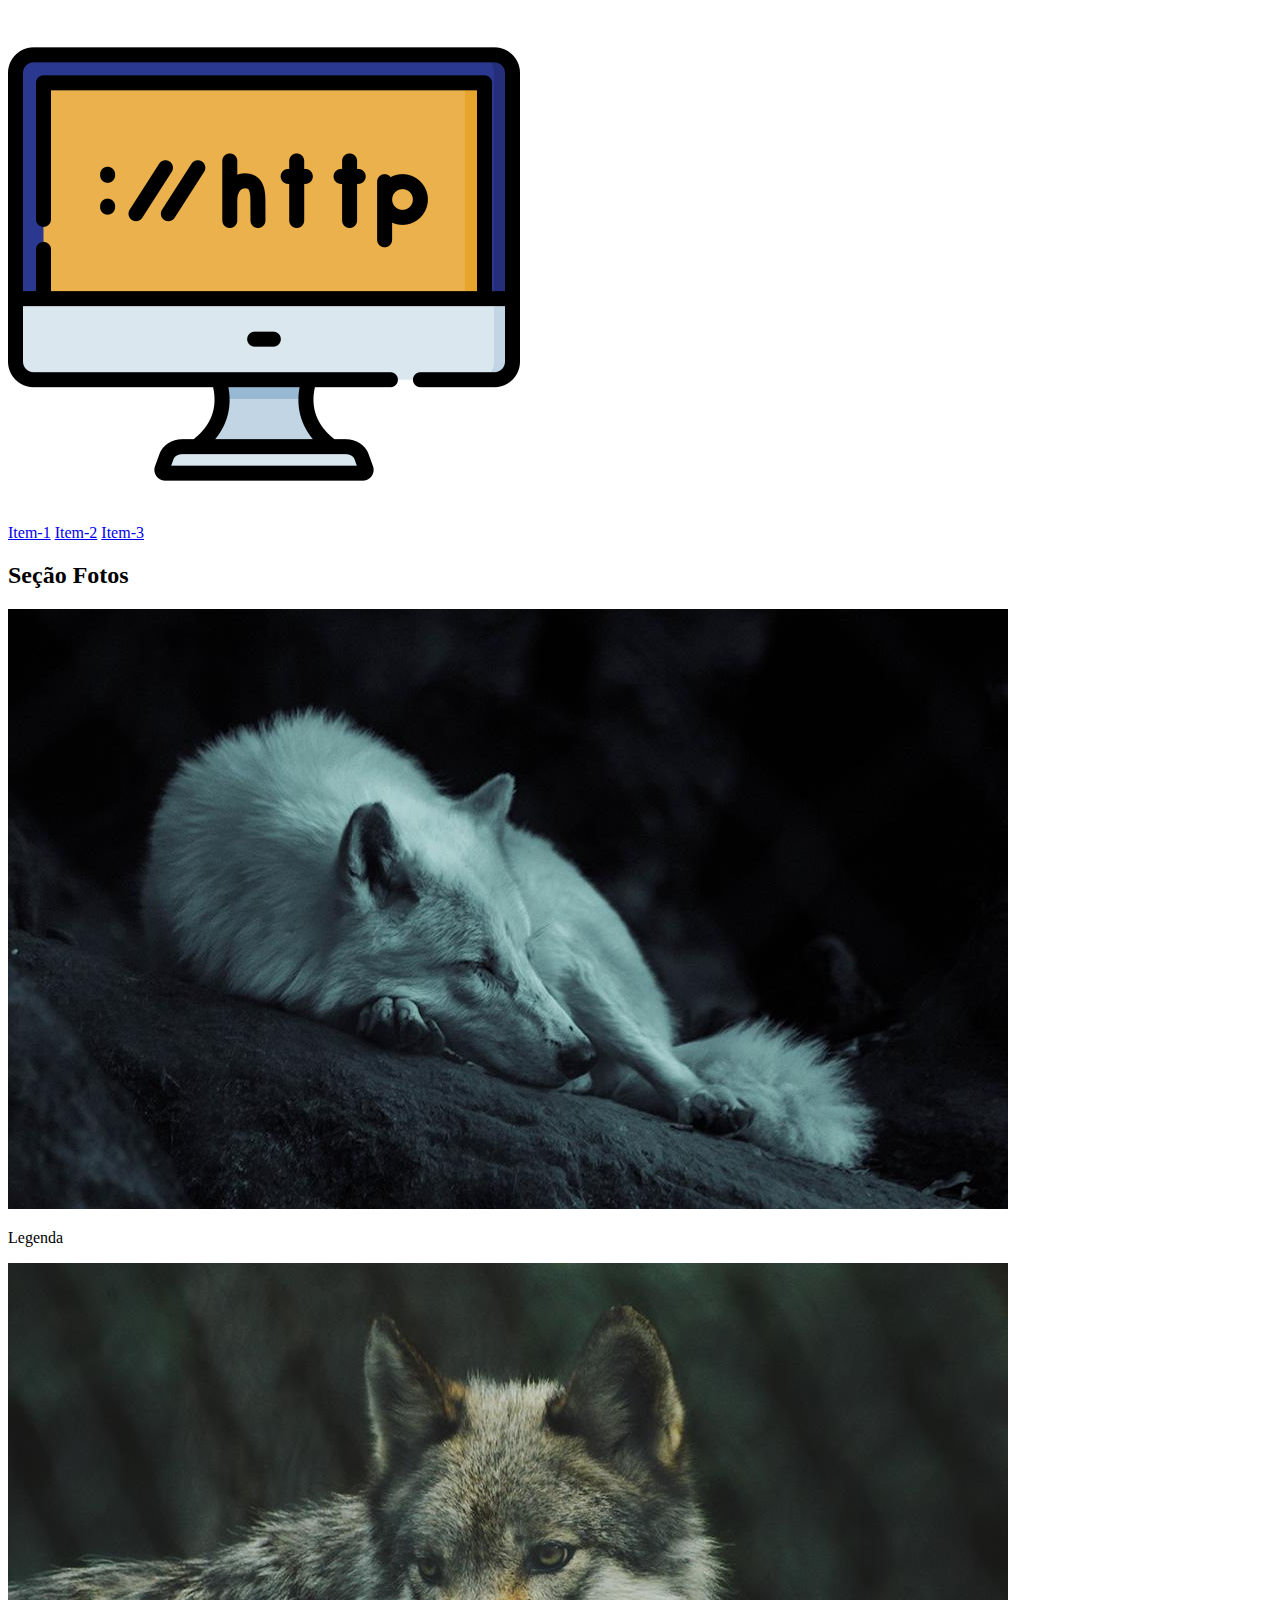
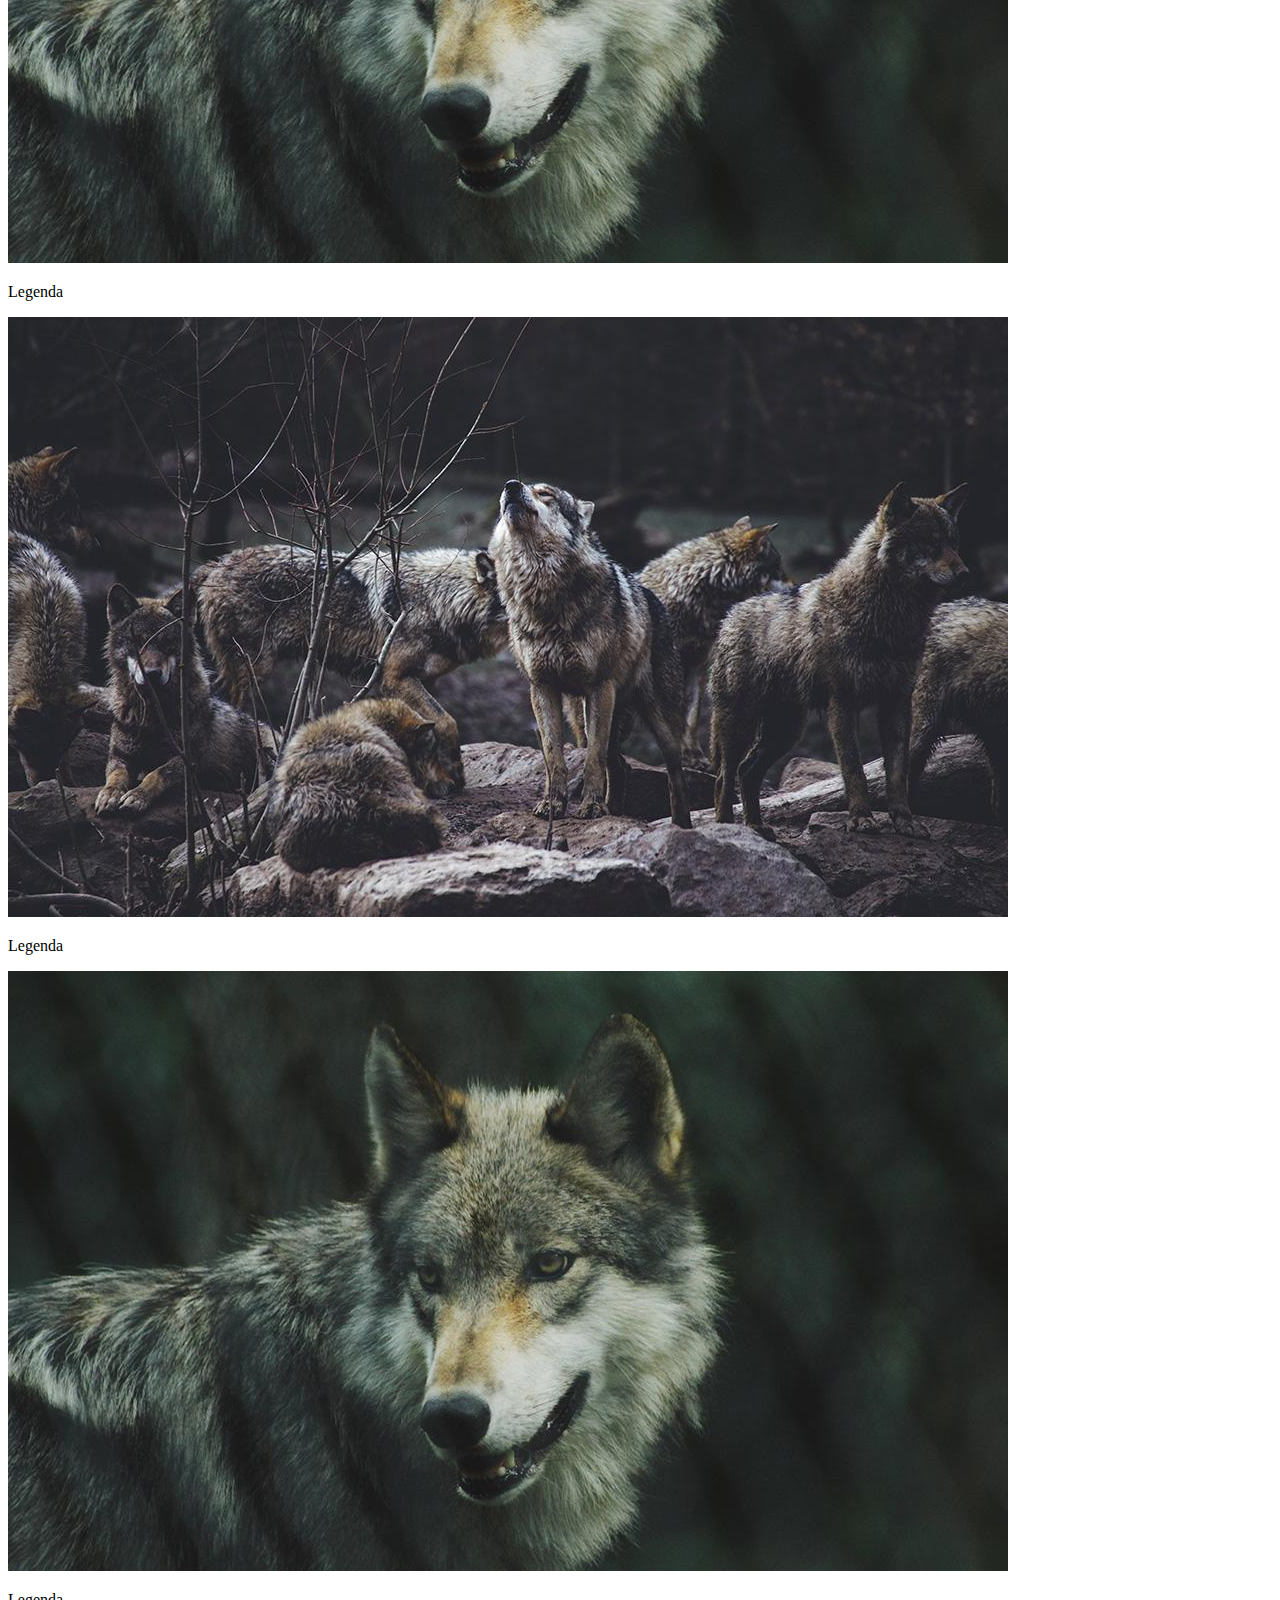
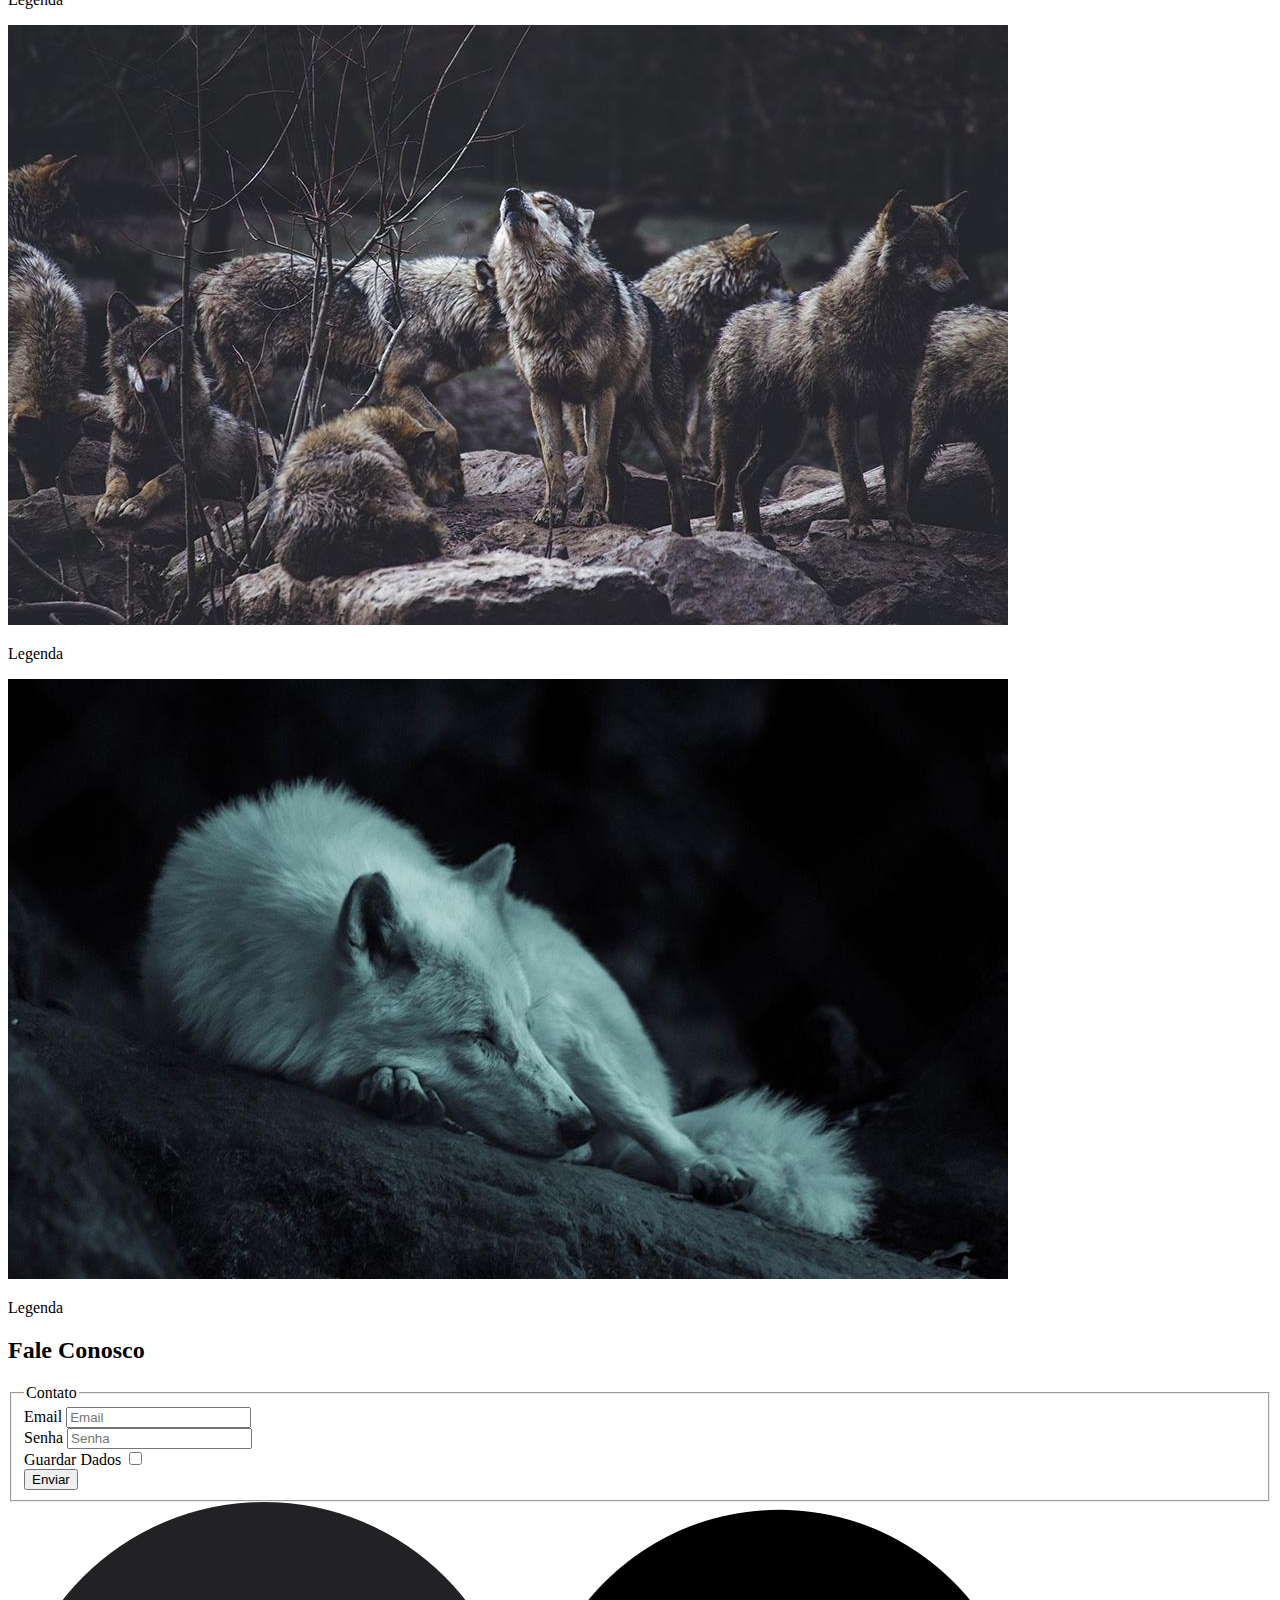
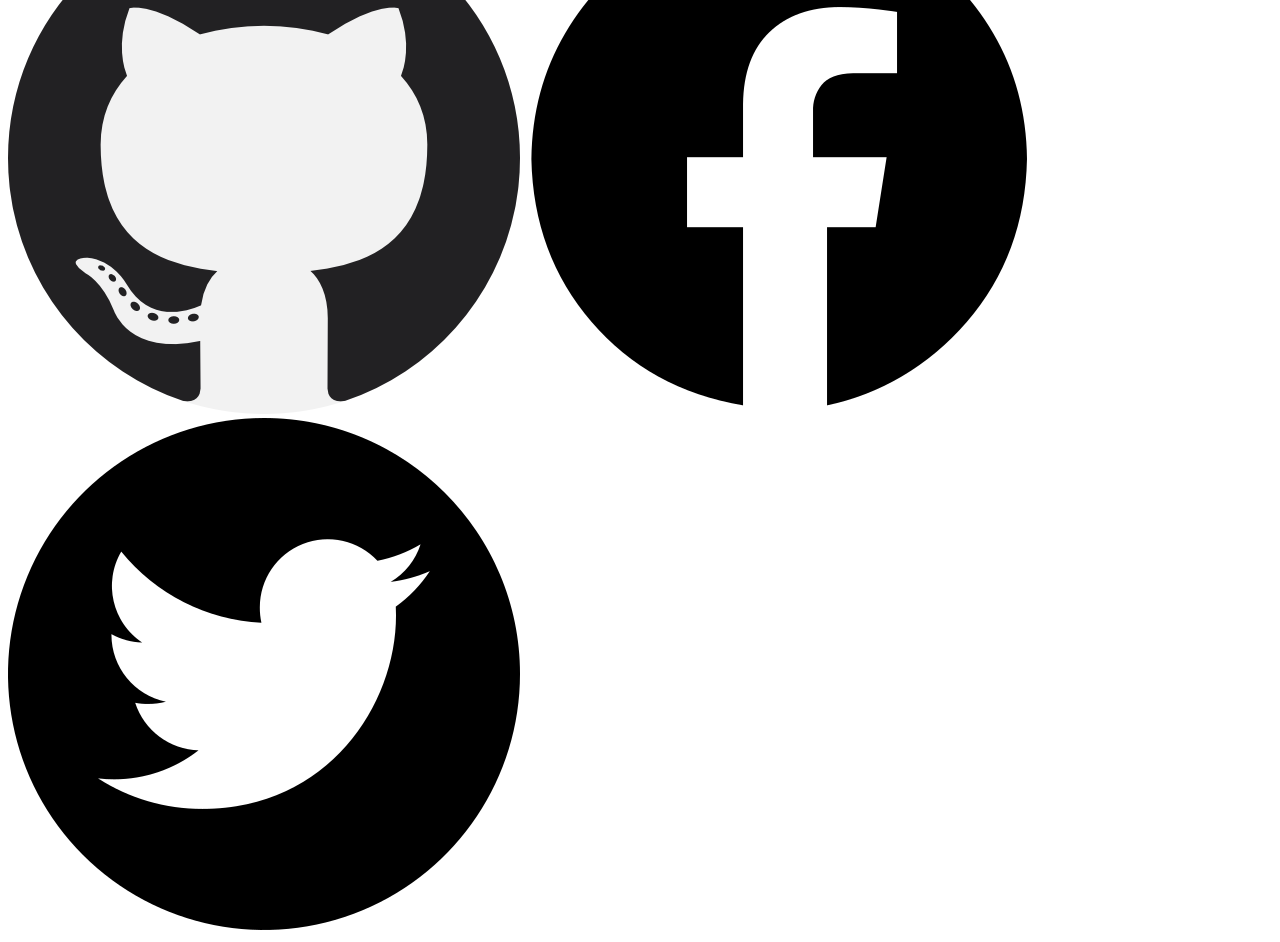
==== commit 1cbd6c53: "atualizando a index" ====
--- a/index.html
+++ b/index.html
@@ -8,30 +8,42 @@
     <title>My Layout</title>
     <link rel="stylesheet" href="./css/style.css">
 
+    <script src="./js/script.js" defer></script>
+
     <script>
-        //comentario de linha
-        
+
+        //COMENTÁRIO DE LINHA
+
         /*
-        //comentario de bloco
+            COMENTÁRIO DE BLOCO
         */
 
-        //declarando variavel com a palavra reservada (var)
-        var nr1 = 10;
-        var nr2 = 5;
+        //Declarando variáveis com a palavra reservada ( var )
+        // var nr1 = 10;
+        // var nr2 = 5;
 
-        //Objetos que dão saida em informações no JS
+        //Objetos que dão saida em informações no Javascript
 
-        //console.log(parâmetro) = Demonstra a saida no console da ferramena do desenvolvedor.
-        console.log(nr1 + nr2);
+        //console.log(parâmetro) = Demonstra a saída no console da ferramenta do desenvolvedor.
+        // console.log(nr1 + nr2);
+        
+        //document.write(parâmetro) = Demonstra a saída na página html.
+        // document.write(nr1 + nr2);
 
-        //document.write(parâmetro) = Demonstra a saida na página html.
-        document.write(nr1 + nr2);
+        //Atrelando um evento click à um elemento no HTML.
+        //<h2 id="titulo" class="tit-sec">Seção Fotos</h2>
+        // const h2Element = document.getElementById("titulo");
+
+        // console.log(h2Element.textContent);
+
     </script>
 
 </head>
 
 <body>
 
+    <!-- CABEÇALHO -->
+    <!-- header>img+nav>a*3[href=#]{Item-$} -->
     <header class="cabecalho">
         <img src="./img/logo.png" alt="Monitor de computador.">
         <nav>
@@ -41,10 +53,17 @@
         </nav>
 
     </header>
+    <!-- CABEÇALHO -->
 
+    <h2 id="titulo" class="tit-sec">Seção Fotos</h2>
 
-    <h2 class="tit-sec">Seção Fotos</h2>
+    <!-- <script>
+        const h2Element = document.getElementById("titulo");
+        console.log(h2Element.textContent);
+    </script> -->
 
+    <!-- CONTEÚDO -->
+    <!-- section.conteudo>div*6>img+p{Legenda} -->
     <section class="conteudo">
         <div>
             <img src="./img/lobo1.jpg" alt="Lobo">
@@ -71,13 +90,14 @@
             <p>Legenda</p>
         </div>
     </section>
+    <!-- CONTEÚDO -->
 
-
+    <!-- RODAPÉ -->
     <footer class="rodape">
         <h2>Fale Conosco</h2>
 
         <div>
-            <form action="/Lucas" method="post" onsubmit="return false">
+            <form action="/gabriel" method="post" onsubmit="return true">
                 <fieldset>
                     <legend>Contato</legend>
                     <div>
@@ -85,11 +105,11 @@
                         <input type="email" name="txtEmail" id="idEmail" required placeholder="Email">
                     </div>
                     <div>
-                        <label for="idNome">Nome</label>
-                        <input type="text" name="txtNome" id="idNome" required placeholder="Nome">
+                        <label for="idPass">Senha</label>
+                        <input type="password" name="txtPass" id="idPass" required placeholder="Senha">
                     </div>
                     <div>
-                        <label for="idGrava"> Guardar Dados</label>
+                        <label for="idGrava">Guardar Dados</label>
                         <input type="checkbox" name="txtGrava" id="idGrava" required>
                     </div>
                     <div>
@@ -106,7 +126,7 @@
         </nav>
 
     </footer>
-
+    <!-- RODAPÉ -->
 </body>
 
 </html>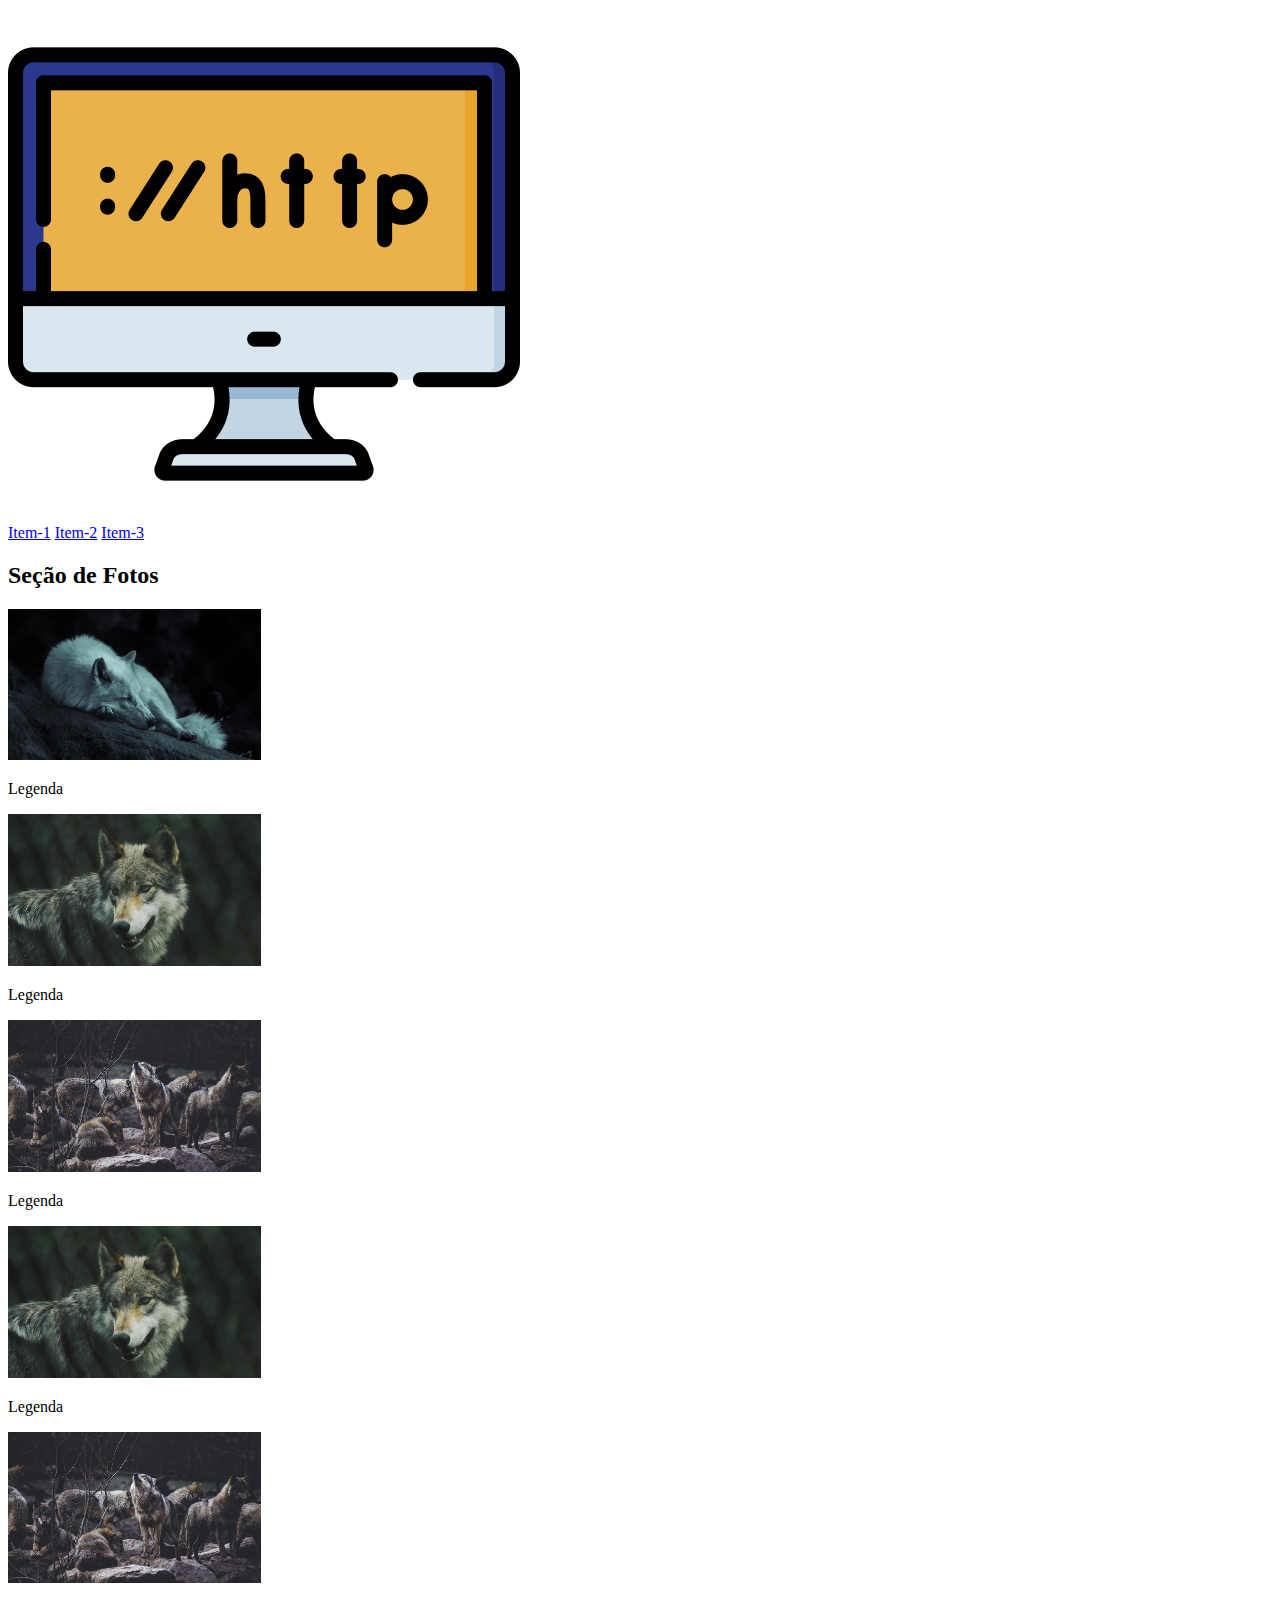
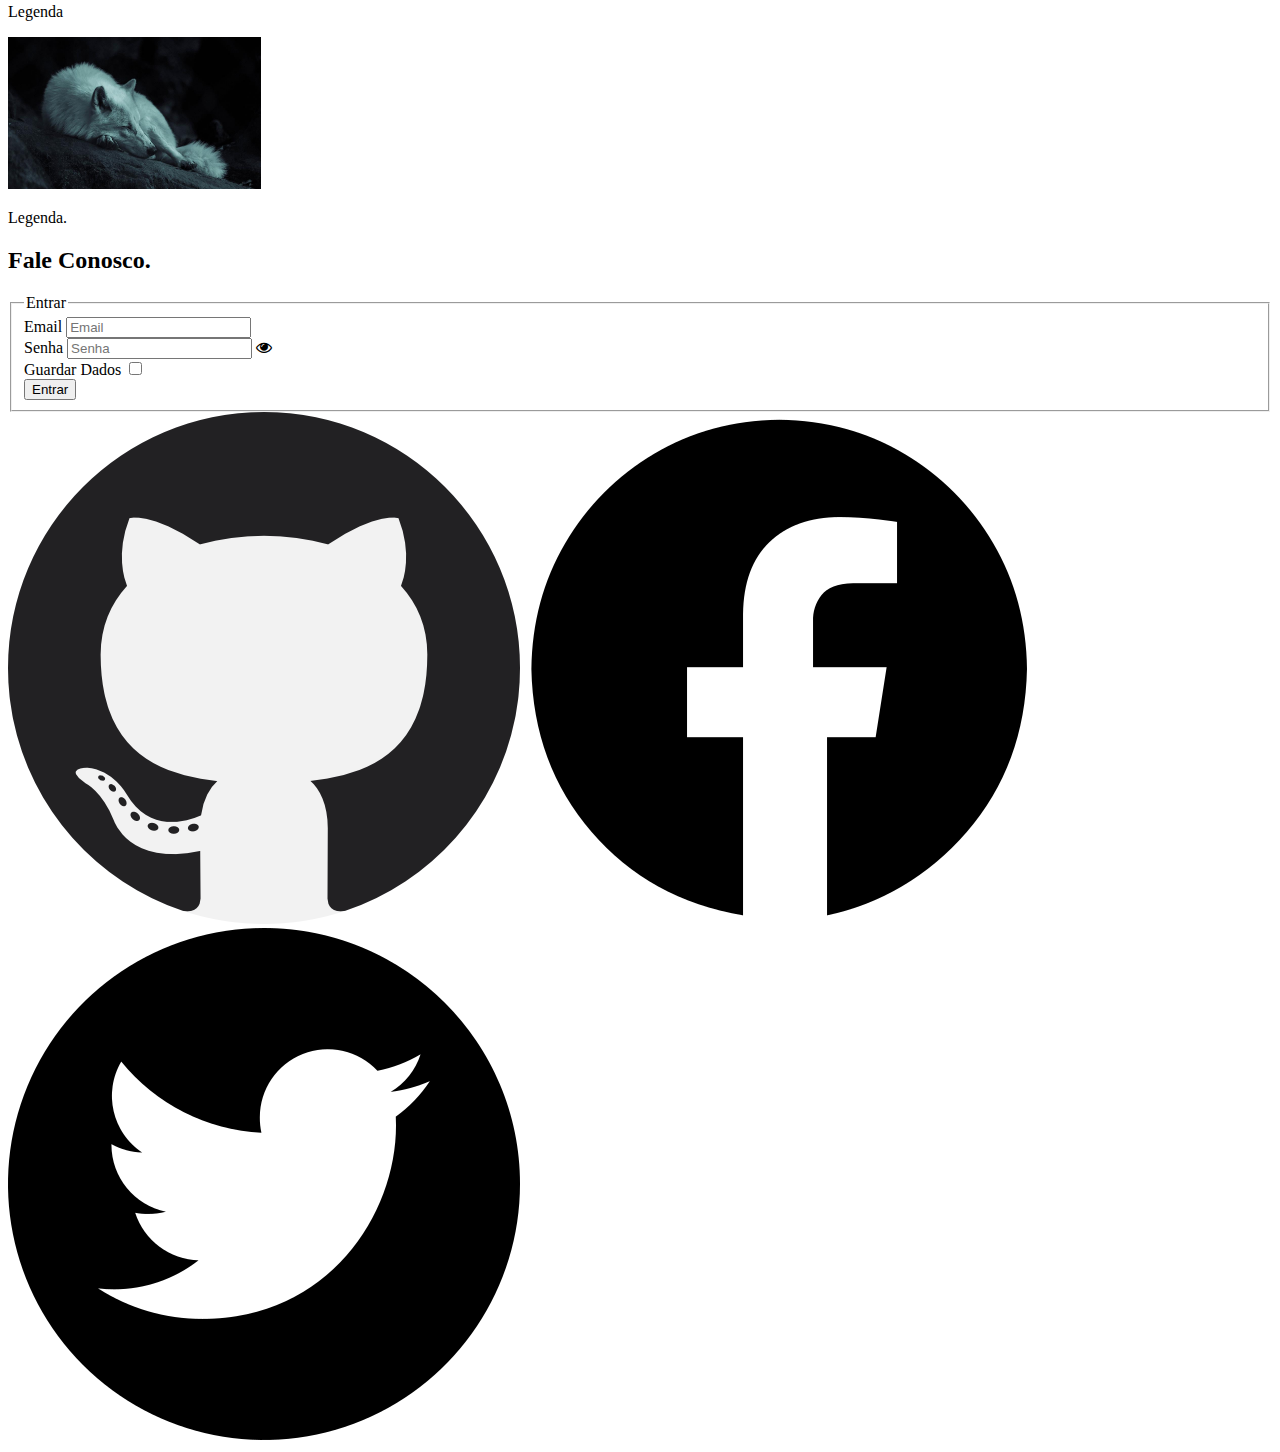
==== commit d03473fb: "atualizacoes html" ====
--- a/index.html
+++ b/index.html
@@ -1,6 +1,5 @@
 <!DOCTYPE html>
 <html lang="pt-br">
-
 <head>
     <meta charset="UTF-8">
     <meta http-equiv="X-UA-Compatible" content="IE=edge">
@@ -9,61 +8,23 @@
     <link rel="stylesheet" href="./css/style.css">
 
     <script src="./js/script.js" defer></script>
-
-    <script>
-
-        //COMENTÁRIO DE LINHA
-
-        /*
-            COMENTÁRIO DE BLOCO
-        */
-
-        //Declarando variáveis com a palavra reservada ( var )
-        // var nr1 = 10;
-        // var nr2 = 5;
-
-        //Objetos que dão saida em informações no Javascript
-
-        //console.log(parâmetro) = Demonstra a saída no console da ferramenta do desenvolvedor.
-        // console.log(nr1 + nr2);
-        
-        //document.write(parâmetro) = Demonstra a saída na página html.
-        // document.write(nr1 + nr2);
-
-        //Atrelando um evento click à um elemento no HTML.
-        //<h2 id="titulo" class="tit-sec">Seção Fotos</h2>
-        // const h2Element = document.getElementById("titulo");
-
-        // console.log(h2Element.textContent);
-
-    </script>
-
+    <link rel="stylesheet" href="https://cdnjs.cloudflare.com/ajax/libs/font-awesome/4.7.0/css/font-awesome.min.css">
 </head>
 
 <body>
-
-    <!-- CABEÇALHO -->
-    <!-- header>img+nav>a*3[href=#]{Item-$} -->
+    
     <header class="cabecalho">
-        <img src="./img/logo.png" alt="Monitor de computador.">
+        <img src="./img/logo.png" alt="Monitor de computador">
         <nav>
             <a href="#">Item-1</a>
             <a href="#">Item-2</a>
             <a href="#">Item-3</a>
         </nav>
+    </header>
 
-    </header>
-    <!-- CABEÇALHO -->
+    <h2 id="titulo" class="tit-sec">Seção de Fotos</h2>
 
-    <h2 id="titulo" class="tit-sec">Seção Fotos</h2>
 
-    <!-- <script>
-        const h2Element = document.getElementById("titulo");
-        console.log(h2Element.textContent);
-    </script> -->
-
-    <!-- CONTEÚDO -->
-    <!-- section.conteudo>div*6>img+p{Legenda} -->
     <section class="conteudo">
         <div>
             <img src="./img/lobo1.jpg" alt="Lobo">
@@ -87,46 +48,48 @@
         </div>
         <div>
             <img src="./img/lobo6.jpg" alt="Lobo">
-            <p>Legenda</p>
+            <p>Legenda.</p>
         </div>
     </section>
-    <!-- CONTEÚDO -->
 
-    <!-- RODAPÉ -->
     <footer class="rodape">
-        <h2>Fale Conosco</h2>
+        <h2>Fale Conosco.</h2>
+        <form action="index.html" method="GET" onsubmit="return false">
+            <fieldset>
+                <legend>Entrar</legend>
+                <div>
+                    <label for="idEmail">Email</label>
+                    <input type="email" name="txtEmail" id="idEmail" placeholder="Email">
+                </div>
 
-        <div>
-            <form action="/gabriel" method="post" onsubmit="return true">
-                <fieldset>
-                    <legend>Contato</legend>
-                    <div>
-                        <label for="idEmail">Email</label>
-                        <input type="email" name="txtEmail" id="idEmail" required placeholder="Email">
-                    </div>
-                    <div>
-                        <label for="idPass">Senha</label>
-                        <input type="password" name="txtPass" id="idPass" required placeholder="Senha">
-                    </div>
-                    <div>
-                        <label for="idGrava">Guardar Dados</label>
-                        <input type="checkbox" name="txtGrava" id="idGrava" required>
-                    </div>
-                    <div>
-                        <input type="submit" value="Enviar">
-                    </div>
-                </fieldset>
-            </form>
-        </div>
+                <div>
+                    <label for="idSenha">Senha</label>
+                    <input type="password" name="txtSenha" id="idSenha" placeholder="Senha">
+                    <i class="fa fa-eye" aria-hidden="true"></i>
+                </div>
+
+                <div>
+                    <label for="idGrava">Guardar Dados</label>
+                    <input type="checkbox" name="txtGrava" id="idGrava" >
+                </div>
+
+                <div>
+                    <button type="submit" id="btnSubmit">Entrar</button>
+                </div>
+
+            </fieldset>
+        </form>
+
 
         <nav>
             <a href="#"><img src="./img/social-1.png" alt="Logo github"></a>
-            <a href="#"><img src="./img/social-2.png" alt="Logo facebook"></a>
-            <a href="#"><img src="./img/social-3.png" alt="Logo twitter"></a>
+            <a href="#"><img src="./img/social-2.png" alt="Facebook"></a>
+            <a href="#"><img src="./img/social-3.png" alt="Twitter"></a>
         </nav>
 
+
+
     </footer>
-    <!-- RODAPÉ -->
 </body>
 
 </html>